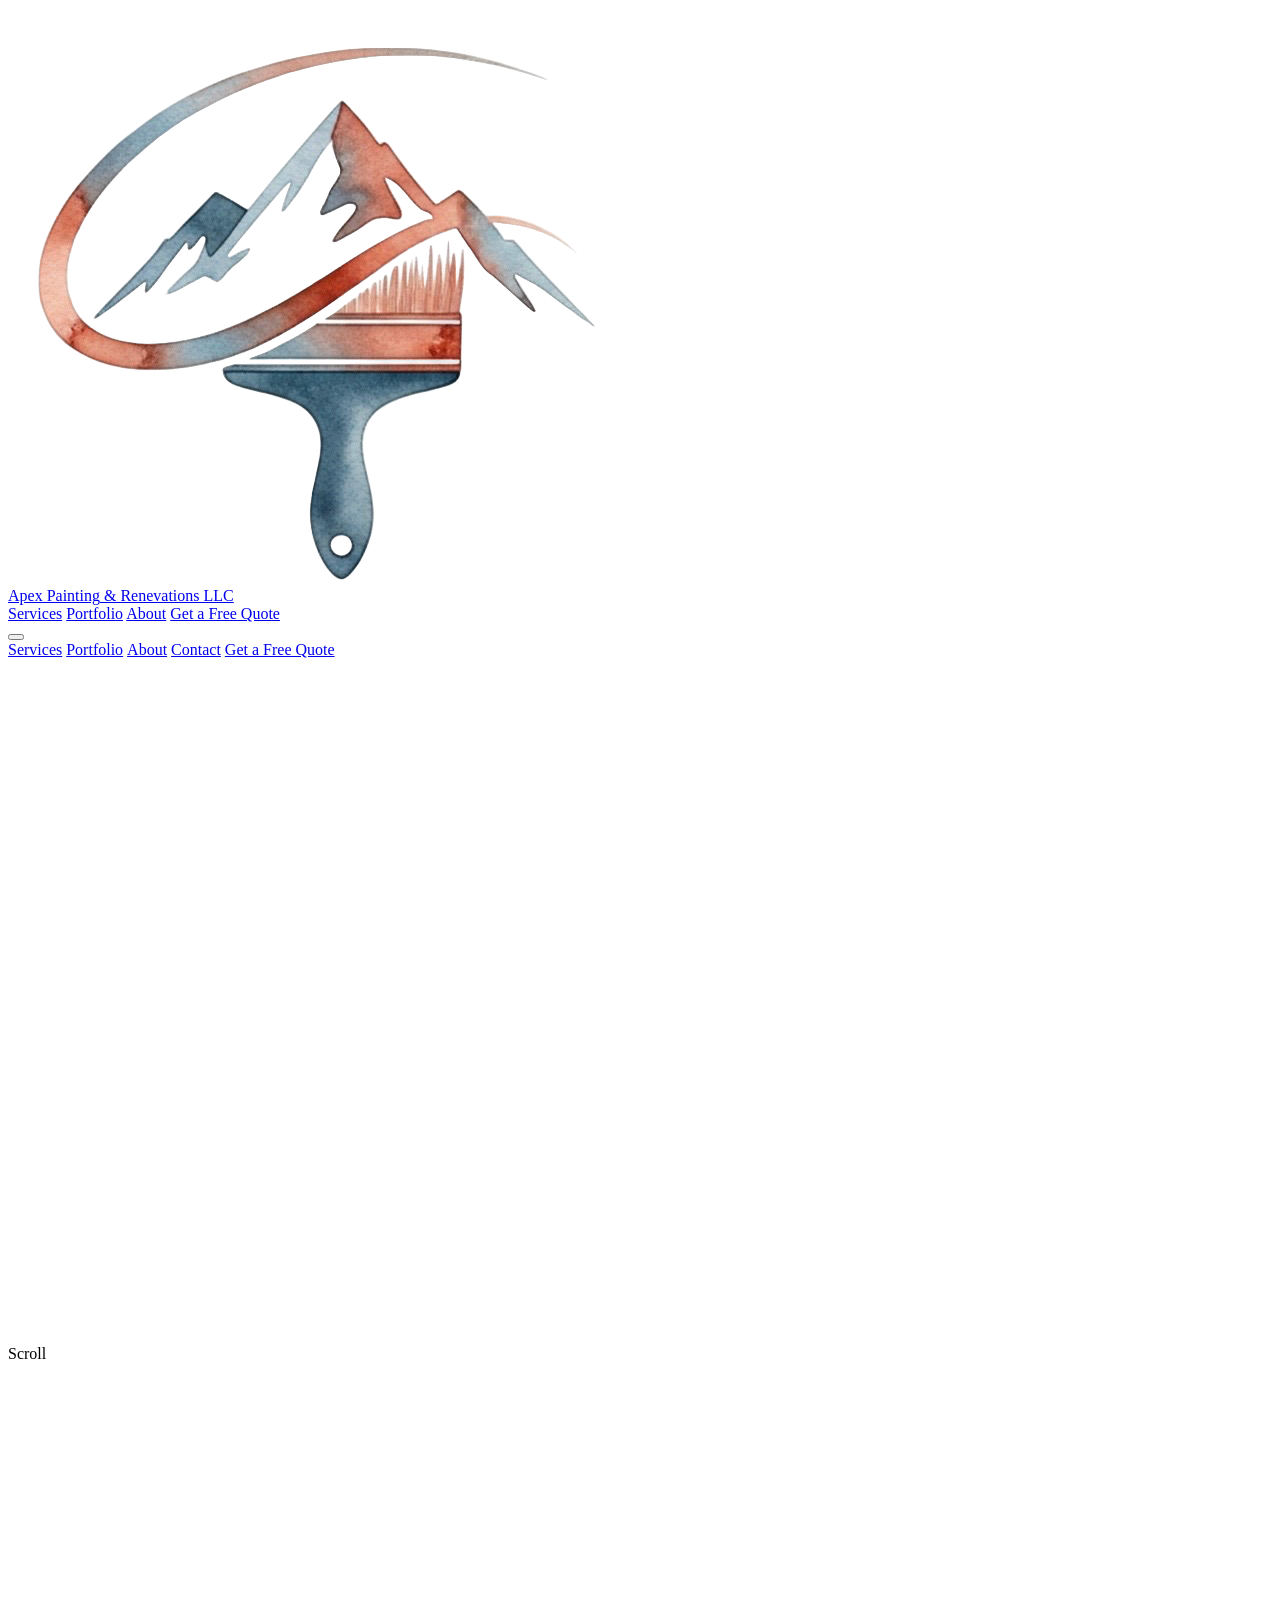
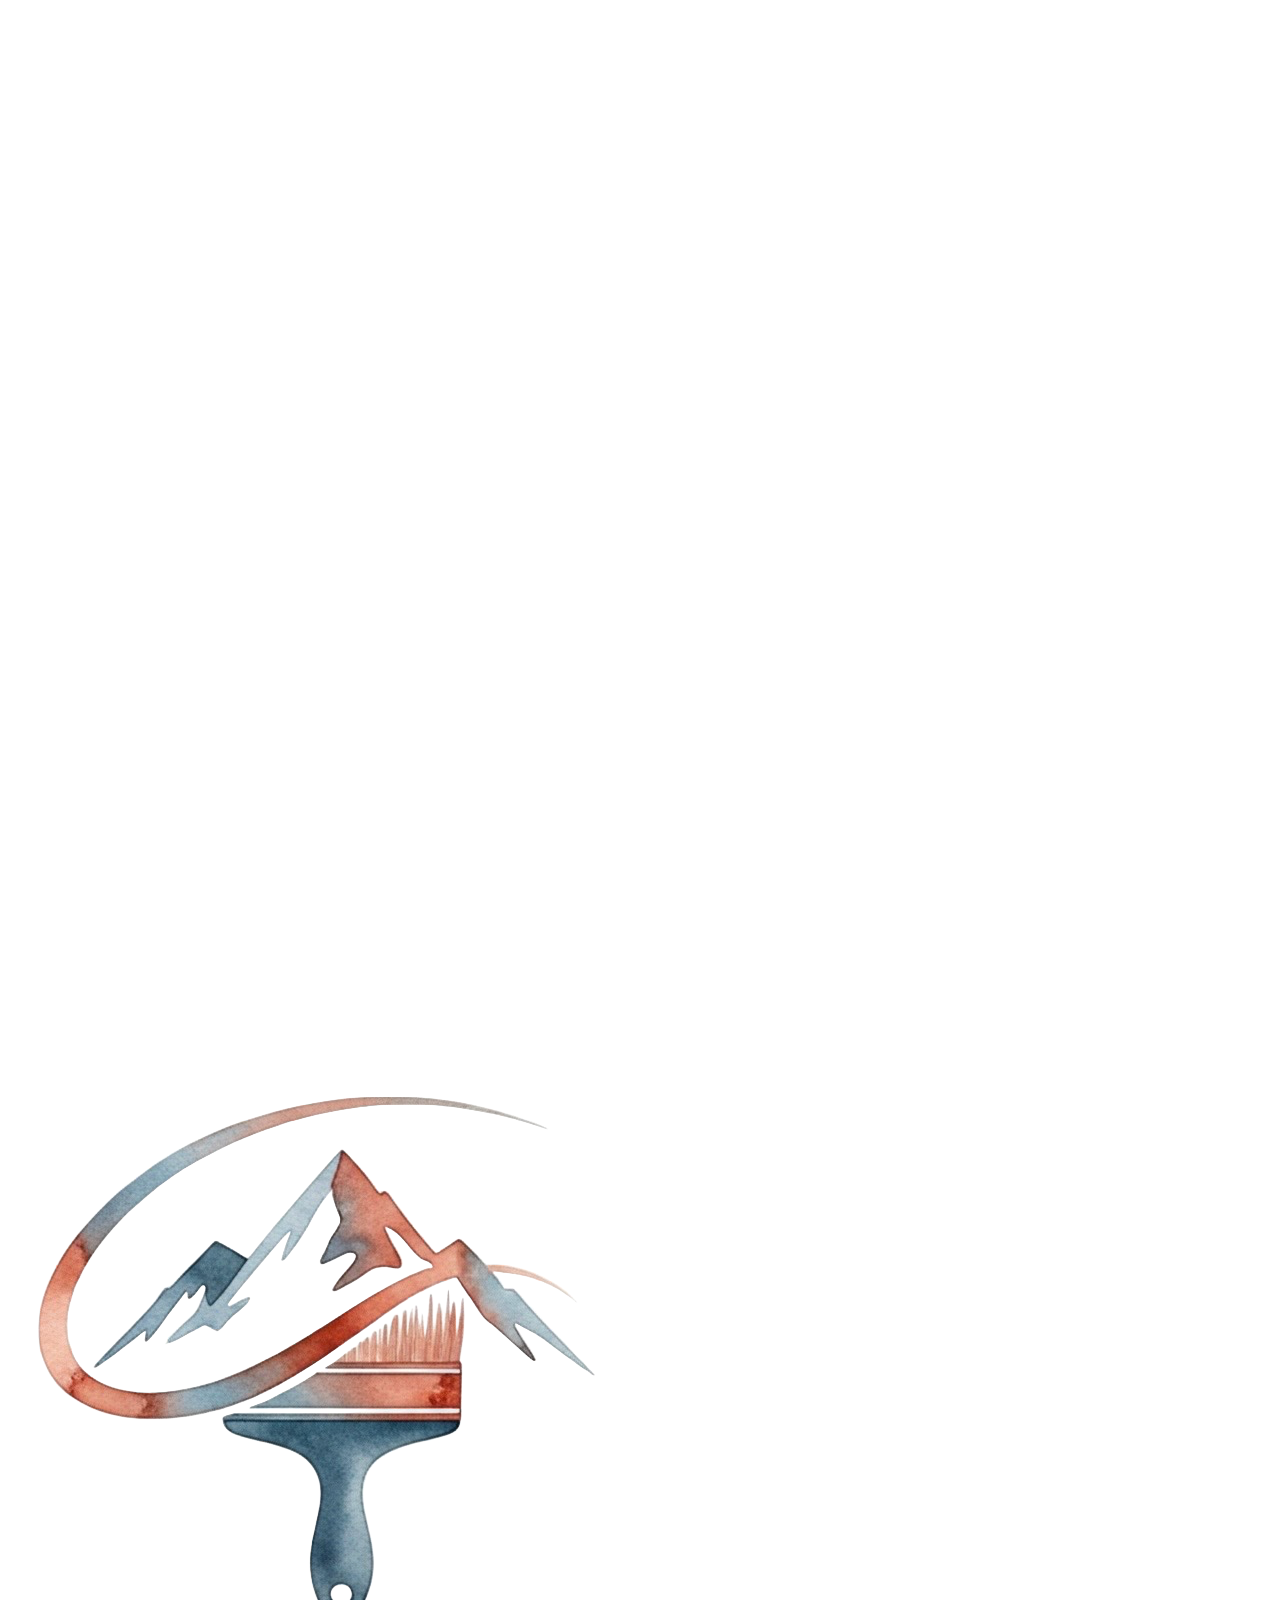
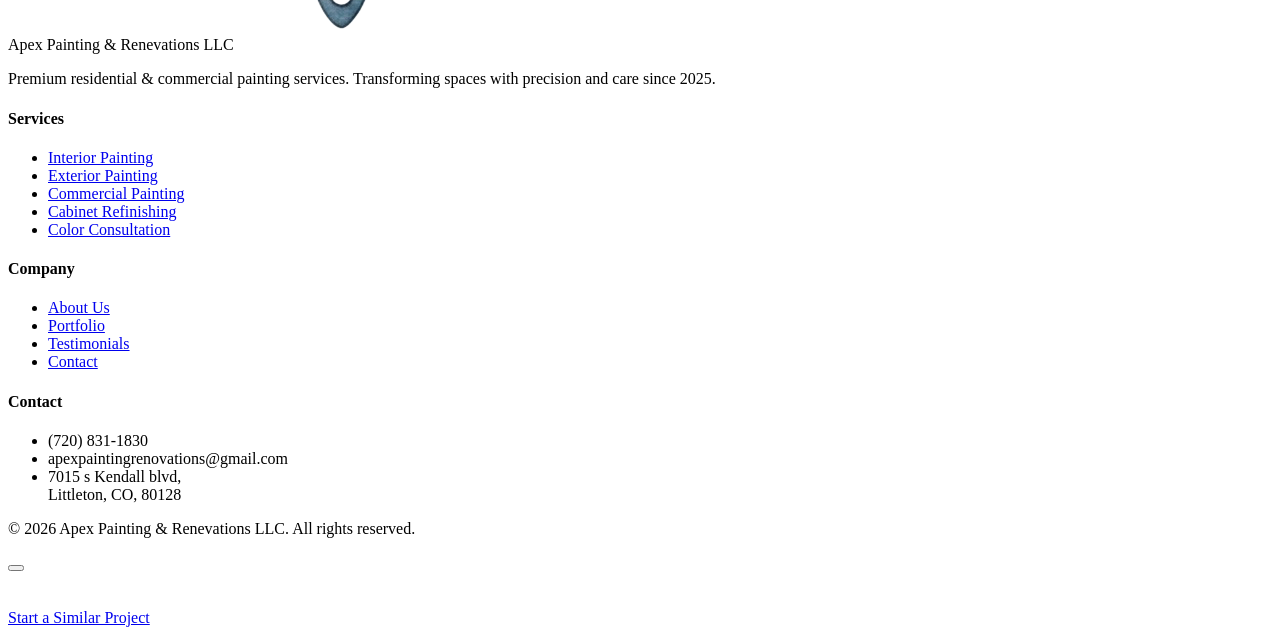
==== index.html @ a0d9814d "ok" ====
<!DOCTYPE html>
<html lang="en" class="scroll-smooth">
<head>
  <meta charset="UTF-8">
  <meta name="viewport" content="width=device-width, initial-scale=1.0">
  <title>Apex Painting & Renevations LLC | Residential & Commercial Painting</title>
  <script src="https://cdn.tailwindcss.com"></script>
  <link rel="preconnect" href="https://fonts.googleapis.com">
  <link rel="preconnect" href="https://fonts.gstatic.com" crossorigin>
  <script src="https://cdn.jsdelivr.net/npm/@supabase/supabase-js@2"></script>
  <link href="https://fonts.googleapis.com/css2?family=DM+Sans:ital,opsz,wght@0,9..40,300;0,9..40,400;0,9..40,500;0,9..40,600;0,9..40,700;1,9..40,400&family=Playfair+Display:wght@400;500;600;700&display=swap" rel="stylesheet">
  <script>
    tailwind.config = {
      theme: {
        extend: {
          colors: {
            cream: '#FAF7F2',
            warmwhite: '#F5F0E8',
            sand: '#E8DFD0',
            gold: '#C5985E',
            golddark: '#A67C42',
            goldlight: '#D4B07A',
            charcoal: '#2C2824',
            warmgray: '#6B6560',
            lightgray: '#9E9890',
            earth: '#8B7355',
            terracotta: '#B8765A',
          },
          fontFamily: {
            heading: ['Playfair Display', 'Georgia', 'serif'],
            body: ['DM Sans', 'system-ui', 'sans-serif'],
          }
        }
      }
    }
  </script>
  <link rel="stylesheet" href="style.css">
</head>
<body class="font-body bg-cream text-charcoal antialiased">

  <!-- Navigation -->
  <nav id="navbar" class="fixed top-0 left-0 right-0 z-50 transition-all duration-500">
    <div class="max-w-7xl mx-auto px-4 sm:px-6 lg:px-8">
      <div class="flex items-center justify-between h-16 sm:h-20">
        <a href="index.html" class="flex items-center gap-2 group">
          <div class="w-12 h-12 sm:w-16 sm:h-16 rounded-full flex items-center justify-center transition-transform group-hover:scale-110">
            <img src="/pics/logo.png" alt="Apex Painting Logo" class="w-full h-full object-contain scale-110">
          </div>
          <div>
            <span class="font-heading text-lg sm:text-xl font-semibold text-charcoal nav-logo-text">Apex Painting</span>
            <span class="hidden sm:inline font-heading text-lg sm:text-xl font-light text-warmgray"> & Renevations LLC</span>
          </div>
        </a>

        <!-- Desktop Nav -->
        <div class="hidden md:flex items-center gap-8">
          <a href="#services" class="nav-link text-warmgray hover:text-gold transition-colors text-sm font-medium tracking-wide uppercase">Services</a>
          <a href="portfolio.html" class="nav-link text-warmgray hover:text-gold transition-colors text-sm font-medium tracking-wide uppercase">Portfolio</a>
          <a href="about.html" class="nav-link text-warmgray hover:text-gold transition-colors text-sm font-medium tracking-wide uppercase">About</a>
          <a href="#contact" class="bg-gold hover:bg-golddark text-white px-6 py-2.5 rounded-full text-sm font-semibold transition-all duration-300 hover:shadow-lg hover:shadow-gold/30 btn-shine">Get a Free Quote</a>
        </div>

        <!-- Mobile Menu Button -->
        <button id="mobile-menu-btn" class="md:hidden flex flex-col gap-1.5 p-2 group" aria-label="Menu">
          <span class="hamburger-line block w-6 h-0.5 bg-charcoal transition-all duration-300 origin-center"></span>
          <span class="hamburger-line block w-6 h-0.5 bg-charcoal transition-all duration-300 origin-center"></span>
          <span class="hamburger-line block w-4 h-0.5 bg-charcoal transition-all duration-300 origin-center group-hover:w-6"></span>
        </button>
      </div>
    </div>

    <!-- Mobile Menu -->
    <div id="mobile-menu" class="md:hidden fixed inset-0 bg-cream/98 backdrop-blur-md z-40 flex flex-col items-center justify-center gap-8 opacity-0 pointer-events-none transition-all duration-500">
      <a href="#services" class="mobile-nav-link text-2xl font-heading text-charcoal hover:text-gold transition-colors">Services</a>
      <a href="portfolio.html" class="mobile-nav-link text-2xl font-heading text-charcoal hover:text-gold transition-colors">Portfolio</a>
      <a href="about.html" class="mobile-nav-link text-2xl font-heading text-charcoal hover:text-gold transition-colors">About</a>
      <a href="#contact" class="mobile-nav-link text-2xl font-heading text-charcoal hover:text-gold transition-colors">Contact</a>
      <a href="#contact" class="mt-4 bg-gold hover:bg-golddark text-white px-8 py-3 rounded-full font-semibold transition-all duration-300 btn-shine">Get a Free Quote</a>
    </div>
  </nav>

  <!-- Hero Section -->
  <section id="hero" class="relative min-h-screen flex items-center overflow-hidden">
    <div class="absolute inset-0 bg-gradient-to-br from-cream via-warmwhite to-sand"></div>
    <div class="absolute top-20 right-0 w-96 h-96 bg-gold/10 rounded-full blur-3xl"></div>
    <div class="absolute bottom-20 left-0 w-72 h-72 bg-terracotta/5 rounded-full blur-3xl"></div>

    <div class="relative z-10 max-w-7xl mx-auto px-4 sm:px-6 lg:px-8 py-32 sm:py-40">
      <div class="grid lg:grid-cols-2 gap-12 lg:gap-16 items-center">
        <div class="order-1 lg:order-1">
          <div class="inline-flex items-center gap-2 bg-gold/10 text-gold px-4 py-2 rounded-full text-sm font-medium mb-6 fade-up">
            <i data-lucide="award" class="w-4 h-4"></i>
            Founded In 2025
          </div>
          <h1 class="font-heading text-4xl sm:text-5xl lg:text-6xl xl:text-7xl font-bold leading-tight mb-6 fade-up" style="transition-delay: 0.1s">
            Transform Your Space with
            <span class="text-gold italic">Precision</span> & Care
          </h1>
          <p class="text-warmgray text-lg sm:text-xl leading-relaxed mb-8 max-w-lg fade-up" style="transition-delay: 0.2s">
            Premium residential & commercial painting that elevates every surface. Flawless results, zero hassle guaranteed.
          </p>
          <div class="flex flex-col sm:flex-row gap-4 fade-up" style="transition-delay: 0.3s">
            <a href="#contact" class="bg-gold hover:bg-golddark text-white px-8 py-4 rounded-full text-lg font-semibold transition-all duration-300 hover:shadow-xl hover:shadow-gold/30 text-center btn-shine">
              Schedule Free Estimate
            </a>
            <a href="portfolio.html" class="border-2 border-charcoal/20 hover:border-gold text-charcoal hover:text-gold px-8 py-4 rounded-full text-lg font-medium transition-all duration-300 text-center">
              View Our Work
            </a>
          </div>

          <!-- Trust Badges -->
          <div class="flex flex-wrap gap-6 sm:gap-8 mt-10 pt-8 border-t border-charcoal/10 fade-up" style="transition-delay: 0.4s">
            <div class="text-center">
              <div class="text-2xl font-heading font-bold text-charcoal">500+</div>
              <div class="text-xs text-lightgray uppercase tracking-wider">Projects Done</div>
            </div>
            <div class="text-center">
              <div class="text-2xl font-heading font-bold text-charcoal">4.9★</div>
              <div class="text-xs text-lightgray uppercase tracking-wider">Avg. Rating</div>
            </div>
            <div class="text-center">
              <div class="text-2xl font-heading font-bold text-charcoal">10+</div>
              <div class="text-xs text-lightgray uppercase tracking-wider">Years Exp.</div>
            </div>
          </div>
        </div>

        <div class="order-2 lg:order-2 relative fade-up" style="transition-delay: 0.2s">
          <div class="relative rounded-3xl overflow-hidden shadow-2xl shadow-charcoal/10">
            <img src="/pics/elegant-family-home-light-green-600nw-2550442005.jpg.webp" alt="Beautifully painted living room" class="w-full h-64 sm:h-80 lg:h-[500px] object-cover">
            <div class="absolute inset-0 bg-gradient-to-t from-charcoal/30 to-transparent"></div>
          </div>
          <div class="absolute -bottom-4 -left-4 sm:-bottom-6 sm:-left-6 bg-white rounded-2xl shadow-xl p-4 sm:p-5 floating-card">
            <div class="flex items-center gap-3">
              <div class="w-10 h-10 sm:w-12 sm:h-12 bg-green-100 rounded-full flex items-center justify-center">
                <i data-lucide="check-circle-2" class="w-5 h-5 sm:w-6 sm:h-6 text-green-600"></i>
              </div>
              <div>
                <div class="font-semibold text-charcoal text-sm sm:text-base">Featured Project</div>
                <div class="text-xs sm:text-sm text-lightgray">Satisfaction Guarantee</div>
              </div>
            </div>
          </div>
        </div>
      </div>
    </div>

    <!-- Scroll Indicator -->
    <div class="absolute bottom-8 left-1/2 -translate-x-1/2 hidden sm:flex flex-col items-center gap-2 text-lightgray animate-bounce">
      <span class="text-xs uppercase tracking-widest">Scroll</span>
      <i data-lucide="chevron-down" class="w-4 h-4"></i>
    </div>
  </section>

  <!-- Services Section -->
  <section id="services" class="py-20 sm:py-28 bg-white">
    <div class="max-w-7xl mx-auto px-4 sm:px-6 lg:px-8">
      <div class="text-center max-w-2xl mx-auto mb-16 sm:mb-20">
        <div class="inline-flex items-center gap-2 bg-gold/10 text-gold px-4 py-2 rounded-full text-sm font-medium mb-4 fade-up">
          <i data-lucide="paintbrush" class="w-4 h-4"></i>
          Our Services
        </div>
        <h2 class="font-heading text-3xl sm:text-4xl lg:text-5xl font-bold mb-4 fade-up">Painting Solutions for <span class="text-gold italic">Every</span> Space</h2>
        <p class="text-warmgray text-lg fade-up">From single rooms to entire commercial buildings, we deliver flawless, lasting results every time.</p>
      </div>

      <div class="grid sm:grid-cols-2 lg:grid-cols-3 gap-6 sm:gap-8">
        <!-- Service Card 1 -->
        <div class="group bg-cream hover:bg-gold hover:text-white rounded-2xl p-6 sm:p-8 transition-all duration-500 hover:shadow-xl hover:shadow-gold/20 service-card fade-up">
          <div class="w-14 h-14 bg-gold/15 group-hover:bg-white/20 rounded-xl flex items-center justify-center mb-5 transition-colors duration-500">
            <i data-lucide="home" class="w-7 h-7 text-gold group-hover:text-white transition-colors duration-500"></i>
          </div>
          <h3 class="font-heading text-xl font-semibold mb-3">Interior Painting</h3>
          <p class="text-warmgray group-hover:text-white/80 text-sm leading-relaxed mb-4 transition-colors duration-500">Transform your living spaces with premium interior painting. Clean lines, smooth finishes, and colors that inspire.</p>
          <div class="flex items-center gap-2 text-gold group-hover:text-white font-medium text-sm transition-colors duration-500">
            Learn More <i data-lucide="arrow-right" class="w-4 h-4 group-hover:translate-x-1 transition-transform"></i>
          </div>
        </div>

        <!-- Service Card 2 -->
        <div class="group bg-cream hover:bg-gold hover:text-white rounded-2xl p-6 sm:p-8 transition-all duration-500 hover:shadow-xl hover:shadow-gold/20 service-card fade-up" style="transition-delay: 0.1s">
          <div class="w-14 h-14 bg-gold/15 group-hover:bg-white/20 rounded-xl flex items-center justify-center mb-5 transition-colors duration-500">
            <i data-lucide="sun" class="w-7 h-7 text-gold group-hover:text-white transition-colors duration-500"></i>
          </div>
          <h3 class="font-heading text-xl font-semibold mb-3">Exterior Painting</h3>
          <p class="text-warmgray group-hover:text-white/80 text-sm leading-relaxed mb-4 transition-colors duration-500">Weather-resistant exterior finishes that protect and beautify your property for years to come.</p>
          <div class="flex items-center gap-2 text-gold group-hover:text-white font-medium text-sm transition-colors duration-500">
            Learn More <i data-lucide="arrow-right" class="w-4 h-4 group-hover:translate-x-1 transition-transform"></i>
          </div>
        </div>

        <!-- Service Card 3 -->
        <div class="group bg-cream hover:bg-gold hover:text-white rounded-2xl p-6 sm:p-8 transition-all duration-500 hover:shadow-xl hover:shadow-gold/20 service-card fade-up" style="transition-delay: 0.2s">
          <div class="w-14 h-14 bg-gold/15 group-hover:bg-white/20 rounded-xl flex items-center justify-center mb-5 transition-colors duration-500">
            <i data-lucide="building-2" class="w-7 h-7 text-gold group-hover:text-white transition-colors duration-500"></i>
          </div>
          <h3 class="font-heading text-xl font-semibold mb-3">Commercial Painting</h3>
          <p class="text-warmgray group-hover:text-white/80 text-sm leading-relaxed mb-4 transition-colors duration-500">Minimize downtime with our efficient commercial painting services. Flexible scheduling for businesses.</p>
          <div class="flex items-center gap-2 text-gold group-hover:text-white font-medium text-sm transition-colors duration-500">
            Learn More <i data-lucide="arrow-right" class="w-4 h-4 group-hover:translate-x-1 transition-transform"></i>
          </div>
        </div>

        <!-- Service Card 4 -->
        <div class="group bg-cream hover:bg-gold hover:text-white rounded-2xl p-6 sm:p-8 transition-all duration-500 hover:shadow-xl hover:shadow-gold/20 service-card fade-up">
          <div class="w-14 h-14 bg-gold/15 group-hover:bg-white/20 rounded-xl flex items-center justify-center mb-5 transition-colors duration-500">
            <i data-lucide="palette" class="w-7 h-7 text-gold group-hover:text-white transition-colors duration-500"></i>
          </div>
          <h3 class="font-heading text-xl font-semibold mb-3">Color Consultation</h3>
          <p class="text-warmgray group-hover:text-white/80 text-sm leading-relaxed mb-4 transition-colors duration-500">Not sure about colors? Our expert consultants help you find the perfect palette for your space.</p>
          <div class="flex items-center gap-2 text-gold group-hover:text-white font-medium text-sm transition-colors duration-500">
            Learn More <i data-lucide="arrow-right" class="w-4 h-4 group-hover:translate-x-1 transition-transform"></i>
          </div>
        </div>

        <!-- Service Card 5 -->
        <div class="group bg-cream hover:bg-gold hover:text-white rounded-2xl p-6 sm:p-8 transition-all duration-500 hover:shadow-xl hover:shadow-gold/20 service-card fade-up" style="transition-delay: 0.1s">
          <div class="w-14 h-14 bg-gold/15 group-hover:bg-white/20 rounded-xl flex items-center justify-center mb-5 transition-colors duration-500">
            <i data-lucide="layers" class="w-7 h-7 text-gold group-hover:text-white transition-colors duration-500"></i>
          </div>
          <h3 class="font-heading text-xl font-semibold mb-3">Cabinet Refinishing</h3>
          <p class="text-warmgray group-hover:text-white/80 text-sm leading-relaxed mb-4 transition-colors duration-500">Give your kitchen a fresh new look without the cost of replacement. Professional cabinet painting & refinishing.</p>
          <div class="flex items-center gap-2 text-gold group-hover:text-white font-medium text-sm transition-colors duration-500">
            Learn More <i data-lucide="arrow-right" class="w-4 h-4 group-hover:translate-x-1 transition-transform"></i>
          </div>
        </div>

        <!-- Service Card 6 -->
        <div class="group bg-cream hover:bg-gold hover:text-white rounded-2xl p-6 sm:p-8 transition-all duration-500 hover:shadow-xl hover:shadow-gold/20 service-card fade-up" style="transition-delay: 0.2s">
          <div class="w-14 h-14 bg-gold/15 group-hover:bg-white/20 rounded-xl flex items-center justify-center mb-5 transition-colors duration-500">
            <i data-lucide="wallpaper" class="w-7 h-7 text-gold group-hover:text-white transition-colors duration-500"></i>
          </div>
          <h3 class="font-heading text-xl font-semibold mb-3">Drywall & Texture</h3>
          <p class="text-warmgray group-hover:text-white/80 text-sm leading-relaxed mb-4 transition-colors duration-500">Expert wallpaper installation and removal, plus decorative textures that add character and depth.</p>
          <div class="flex items-center gap-2 text-gold group-hover:text-white font-medium text-sm transition-colors duration-500">
            Learn More <i data-lucide="arrow-right" class="w-4 h-4 group-hover:translate-x-1 transition-transform"></i>
          </div>
        </div>
      </div>
    </div>
  </section>

  <!-- Portfolio Preview -->
  <section id="portfolio-preview" class="py-20 sm:py-28 bg-cream">
    <div class="max-w-7xl mx-auto px-4 sm:px-6 lg:px-8">
      <div class="flex flex-col sm:flex-row sm:items-end sm:justify-between mb-12 sm:mb-16 gap-4">
        <div class="fade-up">
          <div class="inline-flex items-center gap-2 bg-gold/10 text-gold px-4 py-2 rounded-full text-sm font-medium mb-4">
            <i data-lucide="image" class="w-4 h-4"></i>
            Recent Projects
          </div>
          <h2 class="font-heading text-3xl sm:text-4xl lg:text-5xl font-bold">Our Latest <span class="text-gold italic">Work</span></h2>
        </div>
        <a href="portfolio.html" class="inline-flex items-center gap-2 text-gold font-semibold hover:gap-3 transition-all duration-300 fade-up">
          View All Projects <i data-lucide="arrow-right" class="w-5 h-5"></i>
        </a>
      </div>

      <div class="grid sm:grid-cols-2 lg:grid-cols-3 gap-4 sm:gap-6">
        <div class="group relative rounded-2xl overflow-hidden cursor-pointer portfolio-item fade-up" data-project="0">
          <img src="http://static.photos/minimal/640x360/10" alt="Modern living room painting" class="w-full h-56 sm:h-64 lg:h-72 object-cover group-hover:scale-110 transition-transform duration-700">
          <div class="absolute inset-0 bg-gradient-to-t from-charcoal/80 via-charcoal/20 to-transparent opacity-0 group-hover:opacity-100 transition-opacity duration-500 flex items-end p-6">
            <div>
              <span class="text-gold text-xs uppercase tracking-wider font-medium">Residential Interior</span>
              <h3 class="text-white font-heading text-lg font-semibold mt-1">Modern Living Room Refresh</h3>
            </div>
          </div>
        </div>

        <div class="group relative rounded-2xl overflow-hidden cursor-pointer portfolio-item fade-up" style="transition-delay: 0.1s" data-project="1">
          <img src="http://static.photos/education/640x360/25" alt="Office painting" class="w-full h-56 sm:h-64 lg:h-72 object-cover group-hover:scale-110 transition-transform duration-700">
          <div class="absolute inset-0 bg-gradient-to-t from-charcoal/80 via-charcoal/20 to-transparent opacity-0 group-hover:opacity-100 transition-opacity duration-500 flex items-end p-6">
            <div>
              <span class="text-gold text-xs uppercase tracking-wider font-medium">Commercial</span>
              <h3 class="text-white font-heading text-lg font-semibold mt-1">Corporate Office Renovation</h3>
            </div>
          </div>
        </div>

        <div class="group relative rounded-2xl overflow-hidden cursor-pointer portfolio-item fade-up" style="transition-delay: 0.2s" data-project="2">
          <img src="http://static.photos/white/640x360/55" alt="Kitchen cabinet refinishing" class="w-full h-56 sm:h-64 lg:h-72 object-cover group-hover:scale-110 transition-transform duration-700">
          <div class="absolute inset-0 bg-gradient-to-t from-charcoal/80 via-charcoal/20 to-transparent opacity-0 group-hover:opacity-100 transition-opacity duration-500 flex items-end p-6">
            <div>
              <span class="text-gold text-xs uppercase tracking-wider font-medium">Cabinet Refinishing</span>
              <h3 class="text-white font-heading text-lg font-semibold mt-1">Kitchen Cabinet Makeover</h3>
            </div>
          </div>
        </div>

        <div class="group relative rounded-2xl overflow-hidden cursor-pointer portfolio-item fade-up" data-project="3">
          <img src="http://static.photos/blue/640x360/80" alt="Exterior house painting" class="w-full h-56 sm:h-64 lg:h-72 object-cover group-hover:scale-110 transition-transform duration-700">
          <div class="absolute inset-0 bg-gradient-to-t from-charcoal/80 via-charcoal/20 to-transparent opacity-0 group-hover:opacity-100 transition-opacity duration-500 flex items-end p-6">
            <div>
              <span class="text-gold text-xs uppercase tracking-wider font-medium">Residential Exterior</span>
              <h3 class="text-white font-heading text-lg font-semibold mt-1">Complete Exterior Makeover</h3>
            </div>
          </div>
        </div>

        <div class="group relative rounded-2xl overflow-hidden cursor-pointer portfolio-item fade-up" style="transition-delay: 0.1s" data-project="4">
          <img src="http://static.photos/restaurant/640x360/33" alt="Restaurant painting" class="w-full h-56 sm:h-64 lg:h-72 object-cover group-hover:scale-110 transition-transform duration-700">
          <div class="absolute inset-0 bg-gradient-to-t from-charcoal/80 via-charcoal/20 to-transparent opacity-0 group-hover:opacity-100 transition-opacity duration-500 flex items-end p-6">
            <div>
              <span class="text-gold text-xs uppercase tracking-wider font-medium">Commercial</span>
              <h3 class="text-white font-heading text-lg font-semibold mt-1">Upscale Restaurant Refresh</h3>
            </div>
          </div>
        </div>

        <div class="group relative rounded-2xl overflow-hidden cursor-pointer portfolio-item fade-up" style="transition-delay: 0.2s" data-project="5">
          <img src="http://static.photos/estate/640x360/15" alt="Luxury bedroom painting" class="w-full h-56 sm:h-64 lg:h-72 object-cover group-hover:scale-110 transition-transform duration-700">
          <div class="absolute inset-0 bg-gradient-to-t from-charcoal/80 via-charcoal/20 to-transparent opacity-0 group-hover:opacity-100 transition-opacity duration-500 flex items-end p-6">
            <div>
              <span class="text-gold text-xs uppercase tracking-wider font-medium">Residential Interior</span>
              <h3 class="text-white font-heading text-lg font-semibold mt-1">Luxury Master Bedroom</h3>
            </div>
          </div>
        </div>
      </div>

      <div class="text-center mt-10 fade-up">
        <a href="portfolio.html" class="inline-flex items-center gap-2 bg-charcoal hover:bg-golddark text-white px-8 py-4 rounded-full font-semibold transition-all duration-300 hover:shadow-lg">
          See Full Portfolio <i data-lucide="arrow-right" class="w-5 h-5"></i>
        </a>
      </div>
    </div>
  </section>

  <!-- Testimonials -->
  <section id="testimonials" class="py-20 sm:py-28 bg-charcoal text-white overflow-hidden">
    <div class="max-w-7xl mx-auto px-4 sm:px-6 lg:px-8">
      <div class="text-center max-w-2xl mx-auto mb-16">
        <div class="inline-flex items-center gap-2 bg-gold/20 text-goldlight px-4 py-2 rounded-full text-sm font-medium mb-4 fade-up">
          <i data-lucide="star" class="w-4 h-4"></i>
          Testimonials
        </div>
        <h2 class="font-heading text-3xl sm:text-4xl lg:text-5xl font-bold mb-4 fade-up">What Our Clients <span class="text-gold italic">Say</span></h2>
      </div>

      <div class="grid md:grid-cols-3 gap-6 sm:gap-8">
        <div class="bg-white/5 backdrop-blur-sm border border-white/10 rounded-2xl p-6 sm:p-8 fade-up">
          <div class="flex gap-1 mb-4">
            <i data-lucide="star" class="w-5 h-5 text-gold fill-gold"></i>
            <i data-lucide="star" class="w-5 h-5 text-gold fill-gold"></i>
            <i data-lucide="star" class="w-5 h-5 text-gold fill-gold"></i>
            <i data-lucide="star" class="w-5 h-5 text-gold fill-gold"></i>
            <i data-lucide="star" class="w-5 h-5 text-gold fill-gold"></i>
          </div>
          <p class="text-white/80 leading-relaxed mb-6">"They transformed our entire home in just one week. The attention to detail was remarkable—no drips, no mess, just beautiful walls. We couldn't be happier!"</p>
          <div class="flex items-center gap-3">
            <div class="w-12 h-12 bg-gold/20 rounded-full flex items-center justify-center">
              <span class="font-heading font-semibold text-gold">SM</span>
            </div>
            <div>
              <div class="font-semibold">Sarah Mitchell</div>
              <div class="text-sm text-white/50">Homeowner, Oak Park</div>
            </div>
          </div>
        </div>

        <div class="bg-white/5 backdrop-blur-sm border border-white/10 rounded-2xl p-6 sm:p-8 fade-up" style="transition-delay: 0.1s">
          <div class="flex gap-1 mb-4">
            <i data-lucide="star" class="w-5 h-5 text-gold fill-gold"></i>
            <i data-lucide="star" class="w-5 h-5 text-gold fill-gold"></i>
            <i data-lucide="star" class="w-5 h-5 text-gold fill-gold"></i>
            <i data-lucide="star" class="w-5 h-5 text-gold fill-gold"></i>
            <i data-lucide="star" class="w-5 h-5 text-gold fill-gold"></i>
          </div>
          <p class="text-white/80 leading-relaxed mb-6">"Professional, punctual, and the results exceeded our expectations. Our office space looks brand new. The team worked around our schedule perfectly."</p>
          <div class="flex items-center gap-3">
            <div class="w-12 h-12 bg-gold/20 rounded-full flex items-center justify-center">
              <span class="font-heading font-semibold text-gold">DR</span>
            </div>
            <div>
              <div class="font-semibold">David Reynolds</div>
              <div class="text-sm text-white/50">Business Owner, Downtown</div>
            </div>
          </div>
        </div>

        <div class="bg-white/5 backdrop-blur-sm border border-white/10 rounded-2xl p-6 sm:p-8 fade-up" style="transition-delay: 0.2s">
          <div class="flex gap-1 mb-4">
            <i data-lucide="star" class="w-5 h-5 text-gold fill-gold"></i>
            <i data-lucide="star" class="w-5 h-5 text-gold fill-gold"></i>
            <i data-lucide="star" class="w-5 h-5 text-gold fill-gold"></i>
            <i data-lucide="star" class="w-5 h-5 text-gold fill-gold"></i>
            <i data-lucide="star" class="w-5 h-5 text-gold fill-gold"></i>
          </div>
          <p class="text-white/80 leading-relaxed mb-6">"The color consultation alone was worth it. They helped us choose the perfect warm neutral for our living room. The final result is absolutely stunning."</p>
          <div class="flex items-center gap-3">
            <div class="w-12 h-12 bg-gold/20 rounded-full flex items-center justify-center">
              <span class="font-heading font-semibold text-gold">JC</span>
            </div>
            <div>
              <div class="font-semibold">Jennifer Chen</div>
              <div class="text-sm text-white/50">Homeowner, Riverside</div>
            </div>
          </div>
        </div>
      </div>
    </div>
  </section>

  <!-- About Preview -->
  <section id="about-preview" class="py-20 sm:py-28 bg-white">
    <div class="max-w-7xl mx-auto px-4 sm:px-6 lg:px-8">
      <div class="grid lg:grid-cols-2 gap-12 lg:gap-16 items-center">
        <div class="relative fade-up">
          <div class="rounded-2xl overflow-hidden shadow-xl">
            <img src="http://static.photos/craft/640x360/22" alt="Our painting team at work" class="w-full h-72 sm:h-96 object-cover">
          </div>
          <div class="absolute -bottom-4 -right-4 sm:-bottom-6 sm:-right-6 bg-gold text-white rounded-2xl p-5 sm:p-6 shadow-lg">
            <div class="font-heading text-3xl sm:text-4xl font-bold">15+</div>
            <div class="text-sm text-white/80">Years of Excellence</div>
          </div>
        </div>

        <div class="fade-up" style="transition-delay: 0.1s">
          <div class="inline-flex items-center gap-2 bg-gold/10 text-gold px-4 py-2 rounded-full text-sm font-medium mb-4">
            <i data-lucide="users" class="w-4 h-4"></i>
            About Us
          </div>
          <h2 class="font-heading text-3xl sm:text-4xl font-bold mb-6">Craftsmanship You Can <span class="text-gold italic">Trust</span></h2>
          <p class="text-warmgray leading-relaxed mb-4">Founded in 2025, Painting since 2008. Apex Painting & Renevations LLC has been transforming homes and businesses across the metro area. We're not just painters—we're craftspeople who take pride in every brush stroke.</p>
          <p class="text-warmgray leading-relaxed mb-8">Our team of 30+ skilled professionals brings expertise, reliability, and an unwavering commitment to quality on every project, big or small.</p>

          <div class="grid grid-cols-2 gap-4 sm:gap-6 mb-8">
            <div class="flex items-start gap-3">
              <div class="w-10 h-10 bg-gold/10 rounded-lg flex items-center justify-center flex-shrink-0">
                <i data-lucide="shield-check" class="w-5 h-5 text-gold"></i>
              </div>
              <div>
                <div class="font-semibold text-sm">Fully Insured</div>
                <div class="text-xs text-lightgray">$2M liability coverage</div>
              </div>
            </div>
            <div class="flex items-start gap-3">
              <div class="w-10 h-10 bg-gold/10 rounded-lg flex items-center justify-center flex-shrink-0">
                <i data-lucide="clock" class="w-5 h-5 text-gold"></i>
              </div>
              <div>
                <div class="font-semibold text-sm">On-Time</div>
                <div class="text-xs text-lightgray">97% completion rate</div>
              </div>
            </div>
            <div class="flex items-start gap-3">
              <div class="w-10 h-10 bg-gold/10 rounded-lg flex items-center justify-center flex-shrink-0">
                <i data-lucide="sparkles" class="w-5 h-5 text-gold"></i>
              </div>
              <div>
                <div class="font-semibold text-sm">Premium Paints</div>
                <div class="text-xs text-lightgray">Benjamin Moore, Sherwin-Williams</div>
              </div>
            </div>
            <div class="flex items-start gap-3">
              <div class="w-10 h-10 bg-gold/10 rounded-lg flex items-center justify-center flex-shrink-0">
                <i data-lucide="leaf" class="w-5 h-5 text-gold"></i>
              </div>
              <div>
                <div class="font-semibold text-sm">Eco-Friendly</div>
                <div class="text-xs text-lightgray">Low-VOC options</div>
              </div>
            </div>
          </div>

          <a href="about.html" class="inline-flex items-center gap-2 text-gold font-semibold hover:gap-3 transition-all duration-300">
            Learn More About Us <i data-lucide="arrow-right" class="w-5 h-5"></i>
          </a>
        </div>
      </div>
    </div>
  </section>

  <!-- CTA Banner -->
  <section class="py-16 sm:py-20 bg-gradient-to-r from-golddark to-gold relative overflow-hidden">
    <div class="absolute inset-0 opacity-10">
      <div class="absolute top-0 left-0 w-64 h-64 bg-white rounded-full -translate-x-1/2 -translate-y-1/2"></div>
      <div class="absolute bottom-0 right-0 w-96 h-96 bg-white rounded-full translate-x-1/3 translate-y-1/3"></div>
    </div>
    <div class="relative z-10 max-w-4xl mx-auto px-4 sm:px-6 text-center">
      <h2 class="font-heading text-3xl sm:text-4xl lg:text-5xl font-bold text-white mb-4 fade-up">Ready to Transform Your Space?</h2>
      <p class="text-white/80 text-lg mb-8 fade-up" style="transition-delay: 0.1s">Get a free, no-obligation quote in 24 hours. No pressure, just honest advice.</p>
      <a href="#contact" class="inline-block bg-white text-golddark hover:bg-cream px-8 py-4 rounded-full text-lg font-semibold transition-all duration-300 hover:shadow-xl btn-shine fade-up" style="transition-delay: 0.2s">
        Get Your Free Quote →
      </a>
    </div>
  </section>

  <!-- Contact Section -->
  <section id="contact" class="py-20 sm:py-28 bg-cream">
    <div class="max-w-7xl mx-auto px-4 sm:px-6 lg:px-8">
      <div class="grid lg:grid-cols-2 gap-12 lg:gap-16">
        <div class="fade-up">
          <div class="inline-flex items-center gap-2 bg-gold/10 text-gold px-4 py-2 rounded-full text-sm font-medium mb-4">
            <i data-lucide="mail" class="w-4 h-4"></i>
            Get In Touch
          </div>
          <h2 class="font-heading text-3xl sm:text-4xl font-bold mb-4">Let's Discuss Your <span class="text-gold italic">Project</span></h2>
          <p class="text-warmgray leading-relaxed mb-8">Whether you're planning a single room refresh or a complete property makeover, we're here to help. Fill out the form and we'll get back to you within 24 hours.</p>

          <div class="space-y-5">
            <div class="flex items-center gap-4">
              <div class="w-12 h-12 bg-gold/10 rounded-xl flex items-center justify-center flex-shrink-0">
                <i data-lucide="phone" class="w-5 h-5 text-gold"></i>
              </div>
              <div>
                <div class="font-semibold">Call Us</div>
                <div class="text-warmgray">(720) 831-1830</div>
              </div>
            </div>
            <div class="flex items-center gap-4">
              <div class="w-12 h-12 bg-gold/10 rounded-xl flex items-center justify-center flex-shrink-0">
                <i data-lucide="mail" class="w-5 h-5 text-gold"></i>
              </div>
              <div>
                <div class="font-semibold">Email Us</div>
                <div class="text-warmgray">apexpaintingrenovations@gmail.com</div>
              </div>
            </div>
            <div class="flex items-center gap-4">
              <div class="w-12 h-12 bg-gold/10 rounded-xl flex items-center justify-center flex-shrink-0">
                <i data-lucide="map-pin" class="w-5 h-5 text-gold"></i>
              </div>
              <div>
                <div class="font-semibold">Visit Us</div>
                <div class="text-warmgray">7015 s Kendall blvd, Littleton, CO, 80128</div>
              </div>
            </div>
          </div>
        </div>

        <div class="fade-up" style="transition-delay: 0.1s">
          <form id="contact-form" class="bg-white rounded-2xl p-6 sm:p-8 shadow-lg shadow-charcoal/5">
            <div class="space-y-5">
              <div>
                <label class="block text-sm font-semibold mb-2" for="name">Full Name *</label>
                <input type="text" id="name" name="name" required placeholder="John Smith"
                  class="w-full px-4 py-3 border border-charcoal/15 rounded-xl focus:border-gold focus:ring-2 focus:ring-gold/20 outline-none transition-all placeholder:text-lightgray/60">
              </div>
              <div class="grid sm:grid-cols-2 gap-5">
                <div>
                  <label class="block text-sm font-semibold mb-2" for="email">Email *</label>
                  <input type="email" id="email" name="email" required placeholder="john@email.com"
                    class="w-full px-4 py-3 border border-charcoal/15 rounded-xl focus:border-gold focus:ring-2 focus:ring-gold/20 outline-none transition-all placeholder:text-lightgray/60">
                </div>
                <div>
                  <label class="block text-sm font-semibold mb-2" for="phone">Phone</label>
                  <input type="tel" id="phone" name="phone" placeholder="(555) 123-4567"
                    class="w-full px-4 py-3 border border-charcoal/15 rounded-xl focus:border-gold focus:ring-2 focus:ring-gold/20 outline-none transition-all placeholder:text-lightgray/60">
                </div>
              </div>
              <div>
                <label class="block text-sm font-semibold mb-2" for="service">Service Needed *</label>
                <select id="service" name="service" required
                  class="w-full px-4 py-3 border border-charcoal/15 rounded-xl focus:border-gold focus:ring-2 focus:ring-gold/20 outline-none transition-all text-charcoal bg-white">
                  <option value="" disabled selected>Select a service...</option>
                  <option value="interior">Interior Painting</option>
                  <option value="exterior">Exterior Painting</option>
                  <option value="commercial">Commercial Painting</option>
                  <option value="cabinet">Cabinet Refinishing</option>
                  <option value="consultation">Color Consultation</option>
                  <option value="other">Other</option>
                </select>
              </div>
              <div>
                <label class="block text-sm font-semibold mb-2" for="message">Tell Us About Your Project *</label>
                <textarea id="message" name="message" required rows="4" placeholder="Describe your project, timeline, and any special requirements..."
                  class="w-full px-4 py-3 border border-charcoal/15 rounded-xl focus:border-gold focus:ring-2 focus:ring-gold/20 outline-none transition-all resize-none placeholder:text-lightgray/60"></textarea>
              </div>
              <button type="submit" class="w-full bg-gold hover:bg-golddark text-white py-4 rounded-xl font-semibold text-lg transition-all duration-300 hover:shadow-lg hover:shadow-gold/30 btn-shine">
                Send Message & Get Free Quote
              </button>
              <p class="text-xs text-lightgray text-center">We respond within 24 hours. No spam, ever.</p>
            </div>
          </form>

          <!-- Success Message -->
          <div id="form-success" class="hidden bg-green-50 border border-green-200 rounded-2xl p-8 text-center">
            <div class="w-16 h-16 bg-green-100 rounded-full flex items-center justify-center mx-auto mb-4">
              <i data-lucide="check-circle-2" class="w-8 h-8 text-green-600"></i>
            </div>
            <h3 class="font-heading text-2xl font-bold text-green-800 mb-2">Message Sent!</h3>
            <p class="text-green-700">Thank you! We'll get back to you within 24 hours with your free quote.</p>
          </div>
        </div>
      </div>
    </div>
  </section>

  <!-- Footer -->
  <footer class="bg-charcoal text-white/70 py-12 sm:py-16">
    <div class="max-w-7xl mx-auto px-4 sm:px-6 lg:px-8">
      <div class="grid sm:grid-cols-2 lg:grid-cols-4 gap-8 mb-10">
        <div class="sm:col-span-2 lg:col-span-1">
          <div class="flex items-center gap-2 mb-4">
            <div class="w-12 h-12 rounded-full flex items-center justify-center">
              <img src="/pics/logo.png" alt="Apex Painting Logo" class="w-full h-full object-contain">
            </div>
            <span class="font-heading text-lg font-semibold text-white">Apex Painting & Renevations LLC</span>
          </div>
          <p class="text-sm leading-relaxed">Premium residential & commercial painting services. Transforming spaces with precision and care since 2025.</p>
        </div>
        <div>
          <h4 class="font-semibold text-white mb-4 text-sm uppercase tracking-wider">Services</h4>
          <ul class="space-y-2 text-sm">
            <li><a href="#services" class="hover:text-gold transition-colors">Interior Painting</a></li>
            <li><a href="#services" class="hover:text-gold transition-colors">Exterior Painting</a></li>
            <li><a href="#services" class="hover:text-gold transition-colors">Commercial Painting</a></li>
            <li><a href="#services" class="hover:text-gold transition-colors">Cabinet Refinishing</a></li>
            <li><a href="#services" class="hover:text-gold transition-colors">Color Consultation</a></li>
          </ul>
        </div>
        <div>
          <h4 class="font-semibold text-white mb-4 text-sm uppercase tracking-wider">Company</h4>
          <ul class="space-y-2 text-sm">
            <li><a href="about.html" class="hover:text-gold transition-colors">About Us</a></li>
            <li><a href="portfolio.html" class="hover:text-gold transition-colors">Portfolio</a></li>
            <li><a href="#testimonials" class="hover:text-gold transition-colors">Testimonials</a></li>
            <li><a href="#contact" class="hover:text-gold transition-colors">Contact</a></li>
          </ul>
        </div>
        <div>
          <h4 class="font-semibold text-white mb-4 text-sm uppercase tracking-wider">Contact</h4>
          <ul class="space-y-2 text-sm">
            <li>(720) 831-1830</li>
            <li>apexpaintingrenovations@gmail.com</li>
            <li>7015 s Kendall blvd, <br> Littleton, CO, 80128</li>
          </ul>
          <div class="flex gap-3 mt-4">
            <a href="#" class="w-10 h-10 bg-white/10 hover:bg-gold rounded-lg flex items-center justify-center transition-colors" aria-label="Facebook">
              <i data-lucide="facebook" class="w-4 h-4"></i>
            </a>
            <a href="#" class="w-10 h-10 bg-white/10 hover:bg-gold rounded-lg flex items-center justify-center transition-colors" aria-label="Instagram">
              <i data-lucide="instagram" class="w-4 h-4"></i>
            </a>
            <a href="#" class="w-10 h-10 bg-white/10 hover:bg-gold rounded-lg flex items-center justify-center transition-colors" aria-label="LinkedIn">
              <i data-lucide="linkedin" class="w-4 h-4"></i>
            </a>
          </div>
        </div>
      </div>
      <div class="border-t border-white/10 pt-8 flex flex-col sm:flex-row justify-between items-center gap-4 text-xs">
        <p>&copy; 2026 Apex Painting & Renevations LLC. All rights reserved.</p>
        <div class="flex gap-4">
        </div>
      </div>
    </div>
  </footer>

  <!-- Lightbox Modal -->
  <div id="lightbox" class="fixed inset-0 z-[100] bg-charcoal/95 backdrop-blur-sm flex items-center justify-center p-4 opacity-0 pointer-events-none transition-all duration-300">
    <button id="lightbox-close" class="absolute top-4 right-4 sm:top-6 sm:right-6 w-10 h-10 bg-white/10 hover:bg-white/20 rounded-full flex items-center justify-center text-white transition-colors z-10">
      <i data-lucide="x" class="w-6 h-6"></i>
    </button>
    <div id="lightbox-content" class="bg-white rounded-2xl max-w-4xl w-full max-h-[90vh] overflow-y-auto shadow-2xl">
      <div class="grid md:grid-cols-2">
        <div class="relative">
          <img id="lightbox-image" src="" alt="" class="w-full h-64 sm:h-80 md:h-full object-cover md:rounded-l-2xl">
          <div id="lightbox-badge" class="absolute top-4 left-4 bg-gold text-white text-xs font-semibold px-3 py-1 rounded-full uppercase tracking-wider"></div>
        </div>
        <div class="p-6 sm:p-8">
          <div id="lightbox-category" class="text-gold text-xs uppercase tracking-wider font-semibold mb-2"></div>
          <h3 id="lightbox-title" class="font-heading text-2xl font-bold mb-3"></h3>
          <p id="lightbox-description" class="text-warmgray leading-relaxed mb-6"></p>
          <div id="lightbox-details" class="space-y-3 border-t border-charcoal/10 pt-6">
            <div class="flex items-center gap-3">
              <i data-lucide="map-pin" class="w-4 h-4 text-gold"></i>
              <span id="lightbox-location" class="text-sm"></span>
            </div>
            <div class="flex items-center gap-3">
              <i data-lucide="calendar" class="w-4 h-4 text-gold"></i>
              <span id="lightbox-date" class="text-sm"></span>
            </div>
            <div class="flex items-center gap-3">
              <i data-lucide="clock" class="w-4 h-4 text-gold"></i>
              <span id="lightbox-duration" class="text-sm"></span>
            </div>
          </div>
          <a href="#contact" id="lightbox-cta" class="mt-6 w-full bg-gold hover:bg-golddark text-white py-3 rounded-xl font-semibold transition-all duration-300 text-center block btn-shine">
            Start a Similar Project
          </a>
        </div>
      </div>
    </div>
  </div>

  <script src="https://unpkg.com/lucide@latest"></script>
  <script src="script.js"></script>

</body>
</html>
---- style.css ----
/* ============================================
   Apex Painting & Renevations LLC - Custom Styles
   ============================================ */

/* Smooth Scrolling */
html {
  scroll-behavior: smooth;
}

/* Selection Color */
::selection {
  background-color: #C5985E;
  color: white;
}

/* Scrollbar Styling */
::-webkit-scrollbar {
  width: 8px;
}
::-webkit-scrollbar-track {
  background: #FAF7F2;
}
::-webkit-scrollbar-thumb {
  background: #C5985E;
  border-radius: 4px;
}
::-webkit-scrollbar-thumb:hover {
  background: #A67C42;
}

/* Hide scrollbar for filter tabs */
.scrollbar-hide::-webkit-scrollbar {
  display: none;
}
.scrollbar-hide {
  -ms-overflow-style: none;
  scrollbar-width: none;
}

/* ============================================
   NAVIGATION STYLES
   ============================================ */
#navbar.scrolled {
  background-color: rgba(250, 247, 242, 0.95);
  backdrop-filter: blur(12px);
  box-shadow: 0 1px 20px rgba(44, 40, 36, 0.08);
}

#navbar.scrolled .nav-logo-text,
#navbar.scrolled .hamburger-line {
  color: #2C2824;
}

/* Mobile menu active state */
#mobile-menu.active {
  opacity: 1;
  pointer-events: all;
}

/* Hamburger animation */
.hamburger-active .hamburger-line:nth-child(1) {
  transform: rotate(45deg) translate(4px, 4px);
}
.hamburger-active .hamburger-line:nth-child(2) {
  opacity: 0;
}
.hamburger-active .hamburger-line:nth-child(3) {
  transform: rotate(-45deg) translate(4px, -4px);
  width: 1.5rem;
}

/* ============================================
   ANIMATION STYLES
   ============================================ */
.fade-up {
  opacity: 0;
  transform: translateY(30px);
  transition: opacity 0.7s ease-out, transform 0.7s ease-out;
}

.fade-up.visible {
  opacity: 1;
  transform: translateY(0);
}

/* Floating card animation */
.floating-card {
  animation: float 3s ease-in-out infinite;
}

@keyframes float {
  0%, 100% { transform: translateY(0); }
  50% { transform: translateY(-10px); }
}

/* Service card hover effect */
.service-card {
  position: relative;
  overflow: hidden;
}

.service-card::before {
  content: '';
  position: absolute;
  top: 0;
  left: 0;
  width: 100%;
  height: 100%;
  background: linear-gradient(135deg, rgba(197, 152, 94, 0.05), rgba(166, 124, 66, 0.05));
  opacity: 0;
  transition: opacity 0.5s;
}

.service-card:hover::before {
  opacity: 1;
}

/* Button shine effect */
.btn-shine {
  position: relative;
  overflow: hidden;
}

.btn-shine::after {
  content: '';
  position: absolute;
  top: -50%;
  left: -50%;
  width: 200%;
  height: 200%;
  background: linear-gradient(
    to right,
    transparent 0%,
    rgba(255, 255, 255, 0.15) 50%,
    transparent 100%
  );
  transform: rotate(45deg) translateX(-100%);
  transition: transform 0.6s;
}

.btn-shine:hover::after {
  transform: rotate(45deg) translateX(100%);
}

/* ============================================
   PORTFOLIO GRID STYLES
   ============================================ */
.portfolio-card {
  opacity: 0;
  transform: translateY(20px);
  transition: opacity 0.5s ease-out, transform 0.5s ease-out;
}

.portfolio-card.visible {
  opacity: 1;
  transform: translateY(0);
}

.portfolio-card.hiding {
  opacity: 0;
  transform: scale(0.95);
  pointer-events: none;
}

/* Filter tab styles */
.filter-tab {
  background-color: transparent;
  color: #6B6560;
  border: 1.5px solid #E8DFD0;
}

.filter-tab.active {
  background-color: #C5985E;
  color: white;
  border-color: #C5985E;
}

.filter-tab:hover:not(.active) {
  border-color: #C5985E;
  color: #C5985E;
}

/* ============================================
   LIGHTBOX STYLES
   ============================================ */
#lightbox.active {
  opacity: 1;
  pointer-events: all;
}

#lightbox-content {
  animation: lightboxIn 0.3s ease-out;
}

@keyframes lightboxIn {
  from {
    opacity: 0;
    transform: scale(0.95) translateY(10px);
  }
  to {
    opacity: 1;
    transform: scale(1) translateY(0);
  }
}

/* ============================================
   FORM STYLES
   ============================================ */
input:focus,
select:focus,
textarea:focus {
  box-shadow: 0 0 0 3px rgba(197, 152, 94, 0.15);
}

/* ============================================
   RESPONSIVE TWEAKS
   ============================================ */

/* Mobile-specific improvements */
@media (max-width: 640px) {
  /* Larger touch targets */
  a, button {
    min-height: 44px;
  }

  /* Prevent horizontal overflow */
  body {
    overflow-x: hidden;
  }

  /* Better mobile spacing */
  section {
    padding-left: 1rem;
    padding-right: 1rem;
  }

  /* Mobile menu improvements */
  #mobile-menu a {
    padding: 0.75rem 1.5rem;
  }
}

/* Tablet adjustments */
@media (min-width: 641px) and (max-width: 1024px) {
  .lg\:grid-cols-2 {
    grid-template-columns: repeat(2, 1fr);
  }
}

/* Reduced motion preference */
@media (prefers-reduced-motion: reduce) {
  .fade-up {
    opacity: 1;
    transform: none;
    transition: none;
  }

  .floating-card {
    animation: none;
  }

  .btn-shine::after {
    display: none;
  }

  html {
    scroll-behavior: auto;
  }

  * {
    animation-duration: 0.01ms !important;
    transition-duration: 0.01ms !important;
  }
}

/* Print styles */
@media print {
  nav, footer, #lightbox {
    display: none !important;
  }

  body {
    color: #000;
    background: #fff;
  }
}
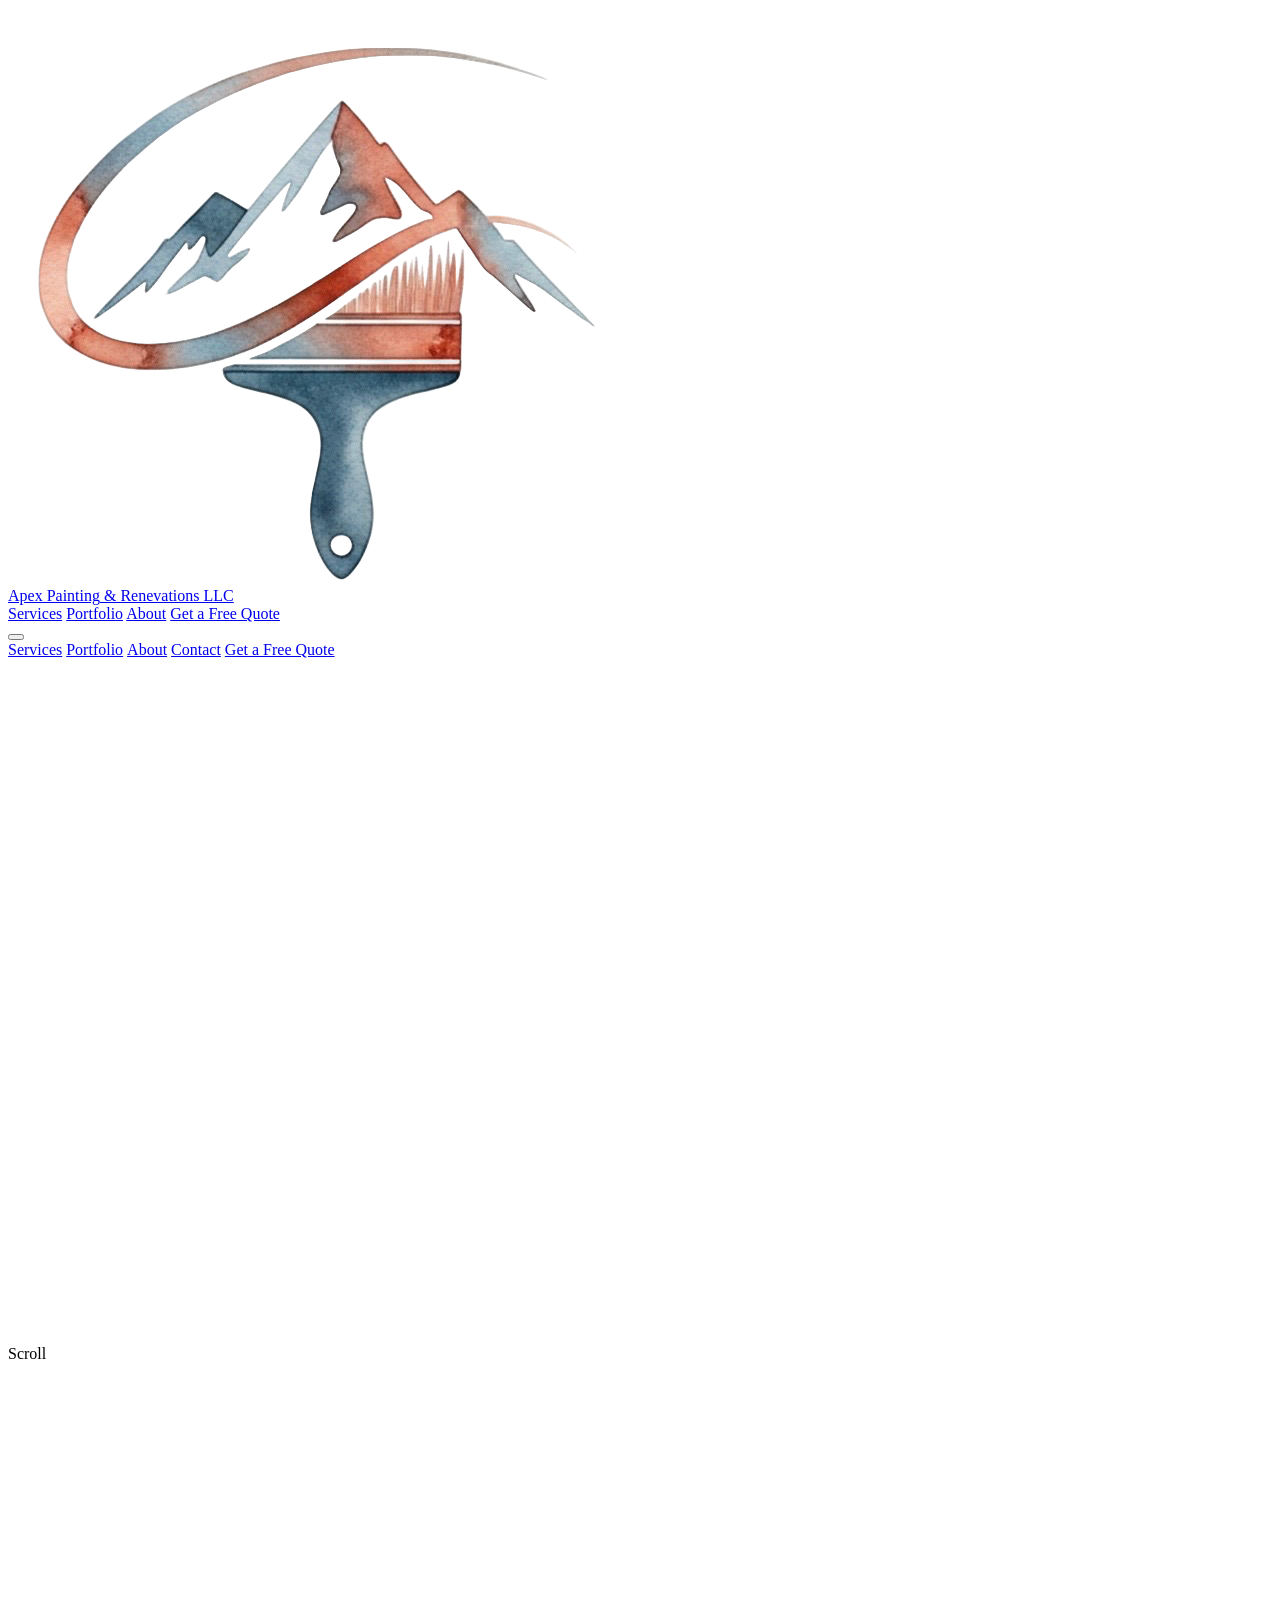
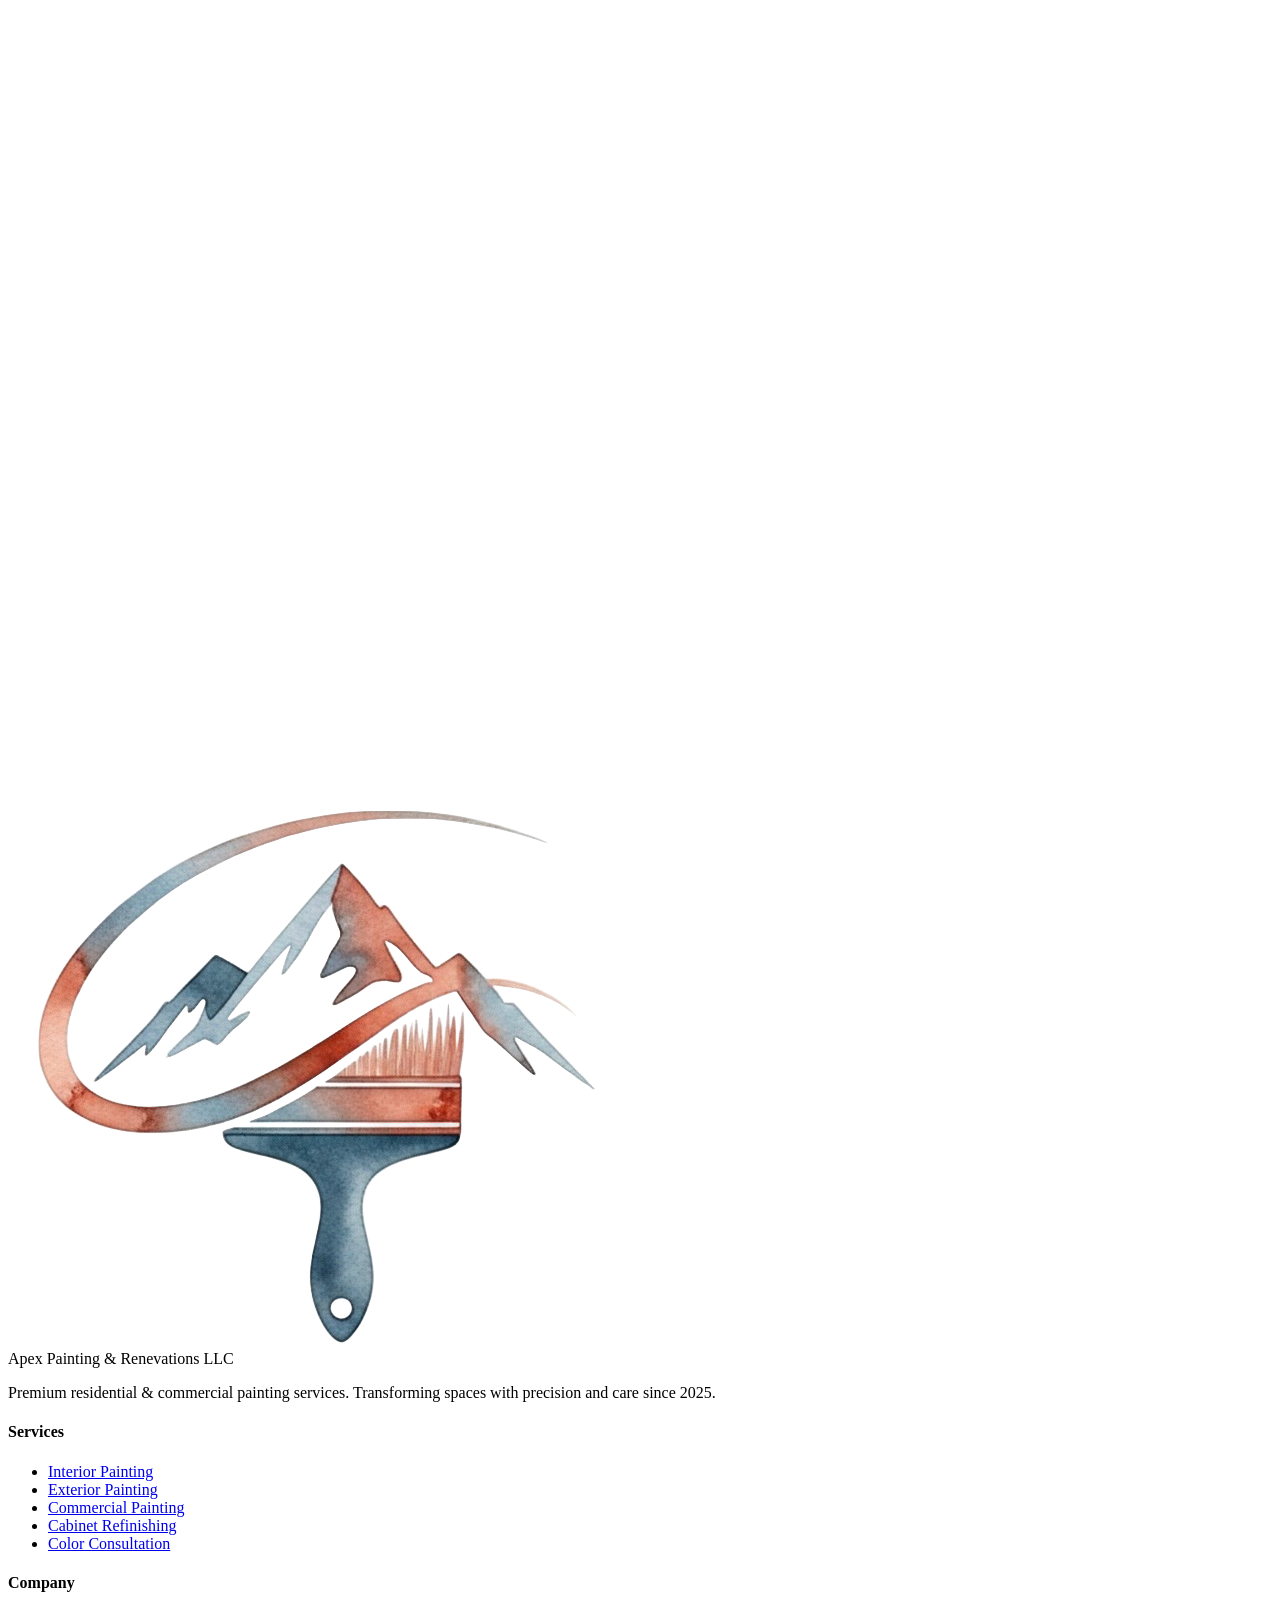
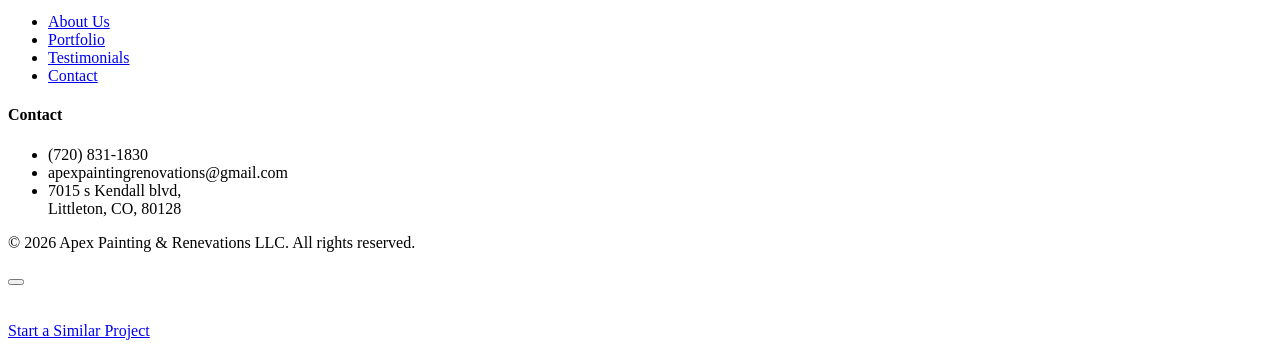
==== commit 26278a81: "ok" ====
--- a/index.html
+++ b/index.html
@@ -287,38 +287,8 @@
           </div>
         </div>
 
-        <div class="group relative rounded-2xl overflow-hidden cursor-pointer portfolio-item fade-up" data-project="3">
-          <img src="http://static.photos/blue/640x360/80" alt="Exterior house painting" class="w-full h-56 sm:h-64 lg:h-72 object-cover group-hover:scale-110 transition-transform duration-700">
-          <div class="absolute inset-0 bg-gradient-to-t from-charcoal/80 via-charcoal/20 to-transparent opacity-0 group-hover:opacity-100 transition-opacity duration-500 flex items-end p-6">
-            <div>
-              <span class="text-gold text-xs uppercase tracking-wider font-medium">Residential Exterior</span>
-              <h3 class="text-white font-heading text-lg font-semibold mt-1">Complete Exterior Makeover</h3>
-            </div>
-          </div>
-        </div>
-
-        <div class="group relative rounded-2xl overflow-hidden cursor-pointer portfolio-item fade-up" style="transition-delay: 0.1s" data-project="4">
-          <img src="http://static.photos/restaurant/640x360/33" alt="Restaurant painting" class="w-full h-56 sm:h-64 lg:h-72 object-cover group-hover:scale-110 transition-transform duration-700">
-          <div class="absolute inset-0 bg-gradient-to-t from-charcoal/80 via-charcoal/20 to-transparent opacity-0 group-hover:opacity-100 transition-opacity duration-500 flex items-end p-6">
-            <div>
-              <span class="text-gold text-xs uppercase tracking-wider font-medium">Commercial</span>
-              <h3 class="text-white font-heading text-lg font-semibold mt-1">Upscale Restaurant Refresh</h3>
-            </div>
-          </div>
-        </div>
-
-        <div class="group relative rounded-2xl overflow-hidden cursor-pointer portfolio-item fade-up" style="transition-delay: 0.2s" data-project="5">
-          <img src="http://static.photos/estate/640x360/15" alt="Luxury bedroom painting" class="w-full h-56 sm:h-64 lg:h-72 object-cover group-hover:scale-110 transition-transform duration-700">
-          <div class="absolute inset-0 bg-gradient-to-t from-charcoal/80 via-charcoal/20 to-transparent opacity-0 group-hover:opacity-100 transition-opacity duration-500 flex items-end p-6">
-            <div>
-              <span class="text-gold text-xs uppercase tracking-wider font-medium">Residential Interior</span>
-              <h3 class="text-white font-heading text-lg font-semibold mt-1">Luxury Master Bedroom</h3>
-            </div>
-          </div>
-        </div>
-      </div>
-
-      <div class="text-center mt-10 fade-up">
+
+      <div class="mt-10 fade-up flex justify-center col-span-full w-full">
         <a href="portfolio.html" class="inline-flex items-center gap-2 bg-charcoal hover:bg-golddark text-white px-8 py-4 rounded-full font-semibold transition-all duration-300 hover:shadow-lg">
           See Full Portfolio <i data-lucide="arrow-right" class="w-5 h-5"></i>
         </a>
@@ -410,7 +380,7 @@
             <img src="http://static.photos/craft/640x360/22" alt="Our painting team at work" class="w-full h-72 sm:h-96 object-cover">
           </div>
           <div class="absolute -bottom-4 -right-4 sm:-bottom-6 sm:-right-6 bg-gold text-white rounded-2xl p-5 sm:p-6 shadow-lg">
-            <div class="font-heading text-3xl sm:text-4xl font-bold">15+</div>
+            <div class="font-heading text-3xl sm:text-4xl font-bold">10+</div>
             <div class="text-sm text-white/80">Years of Excellence</div>
           </div>
         </div>
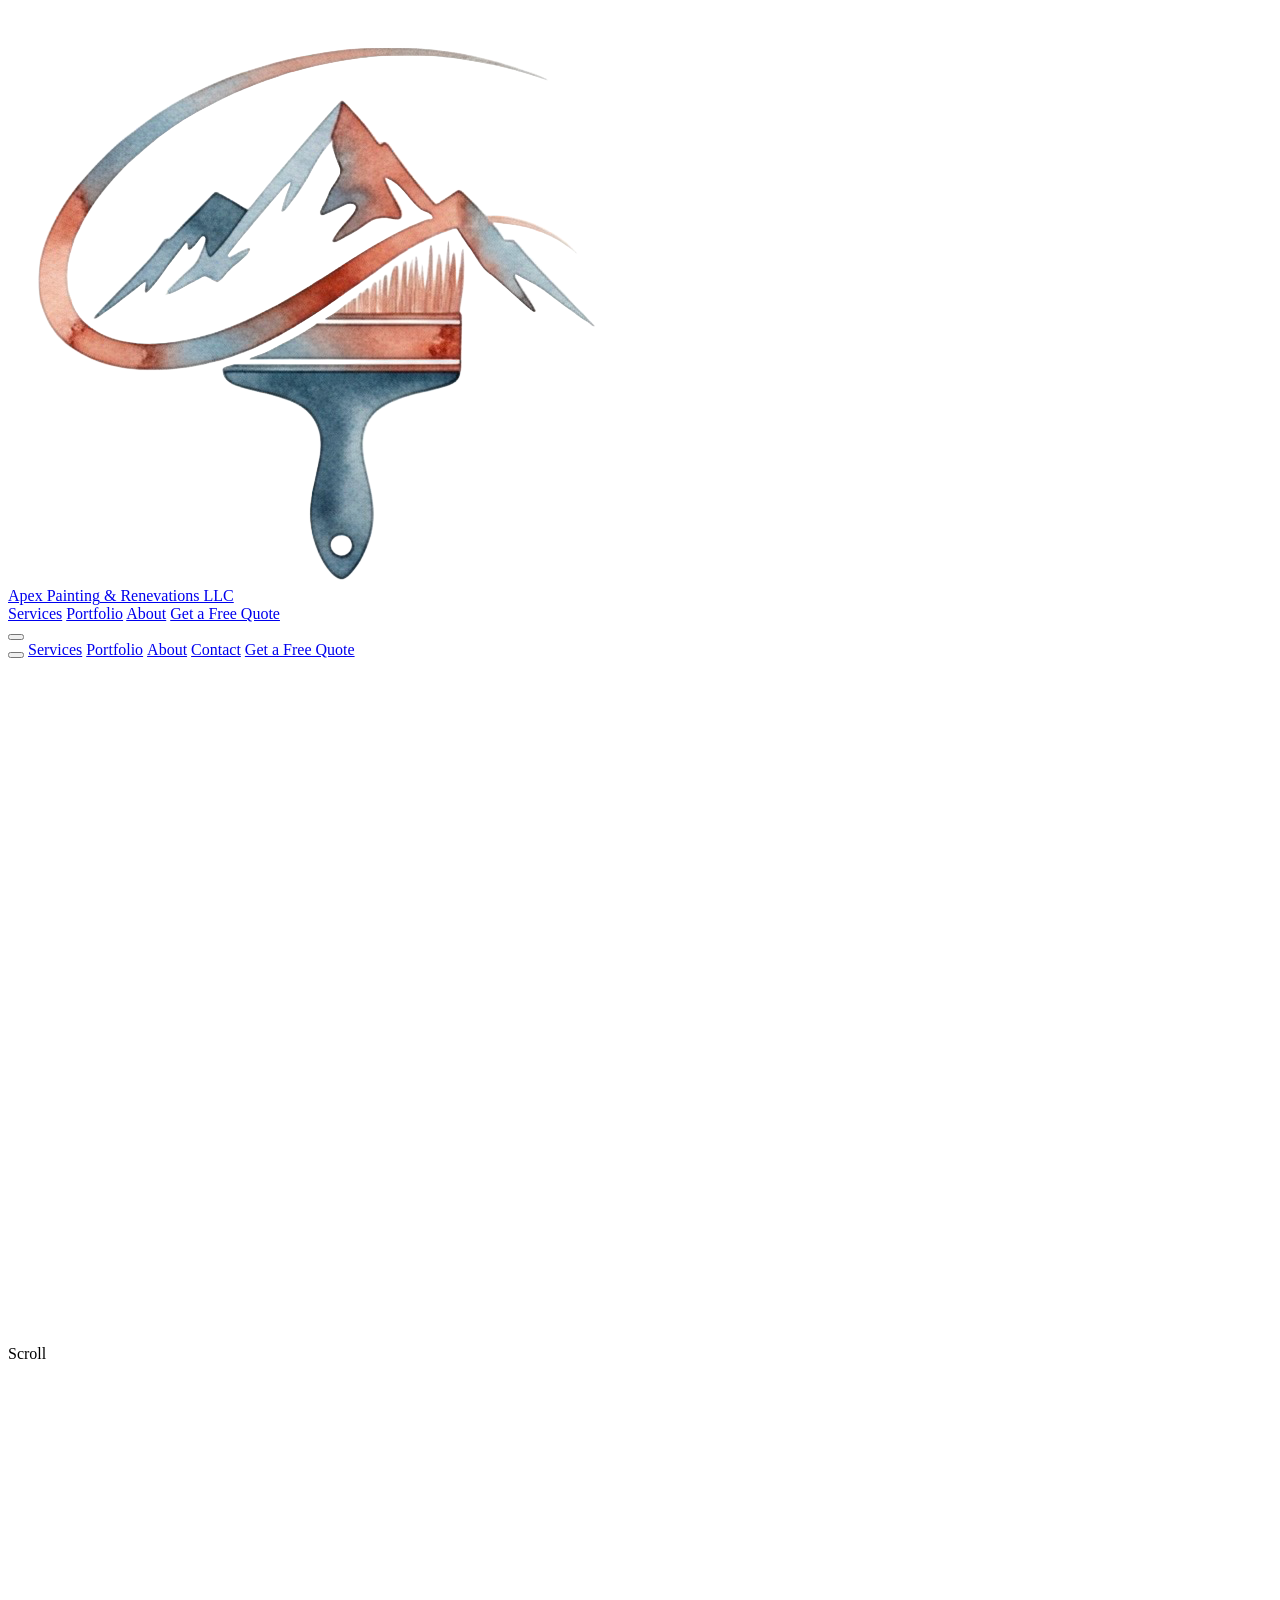
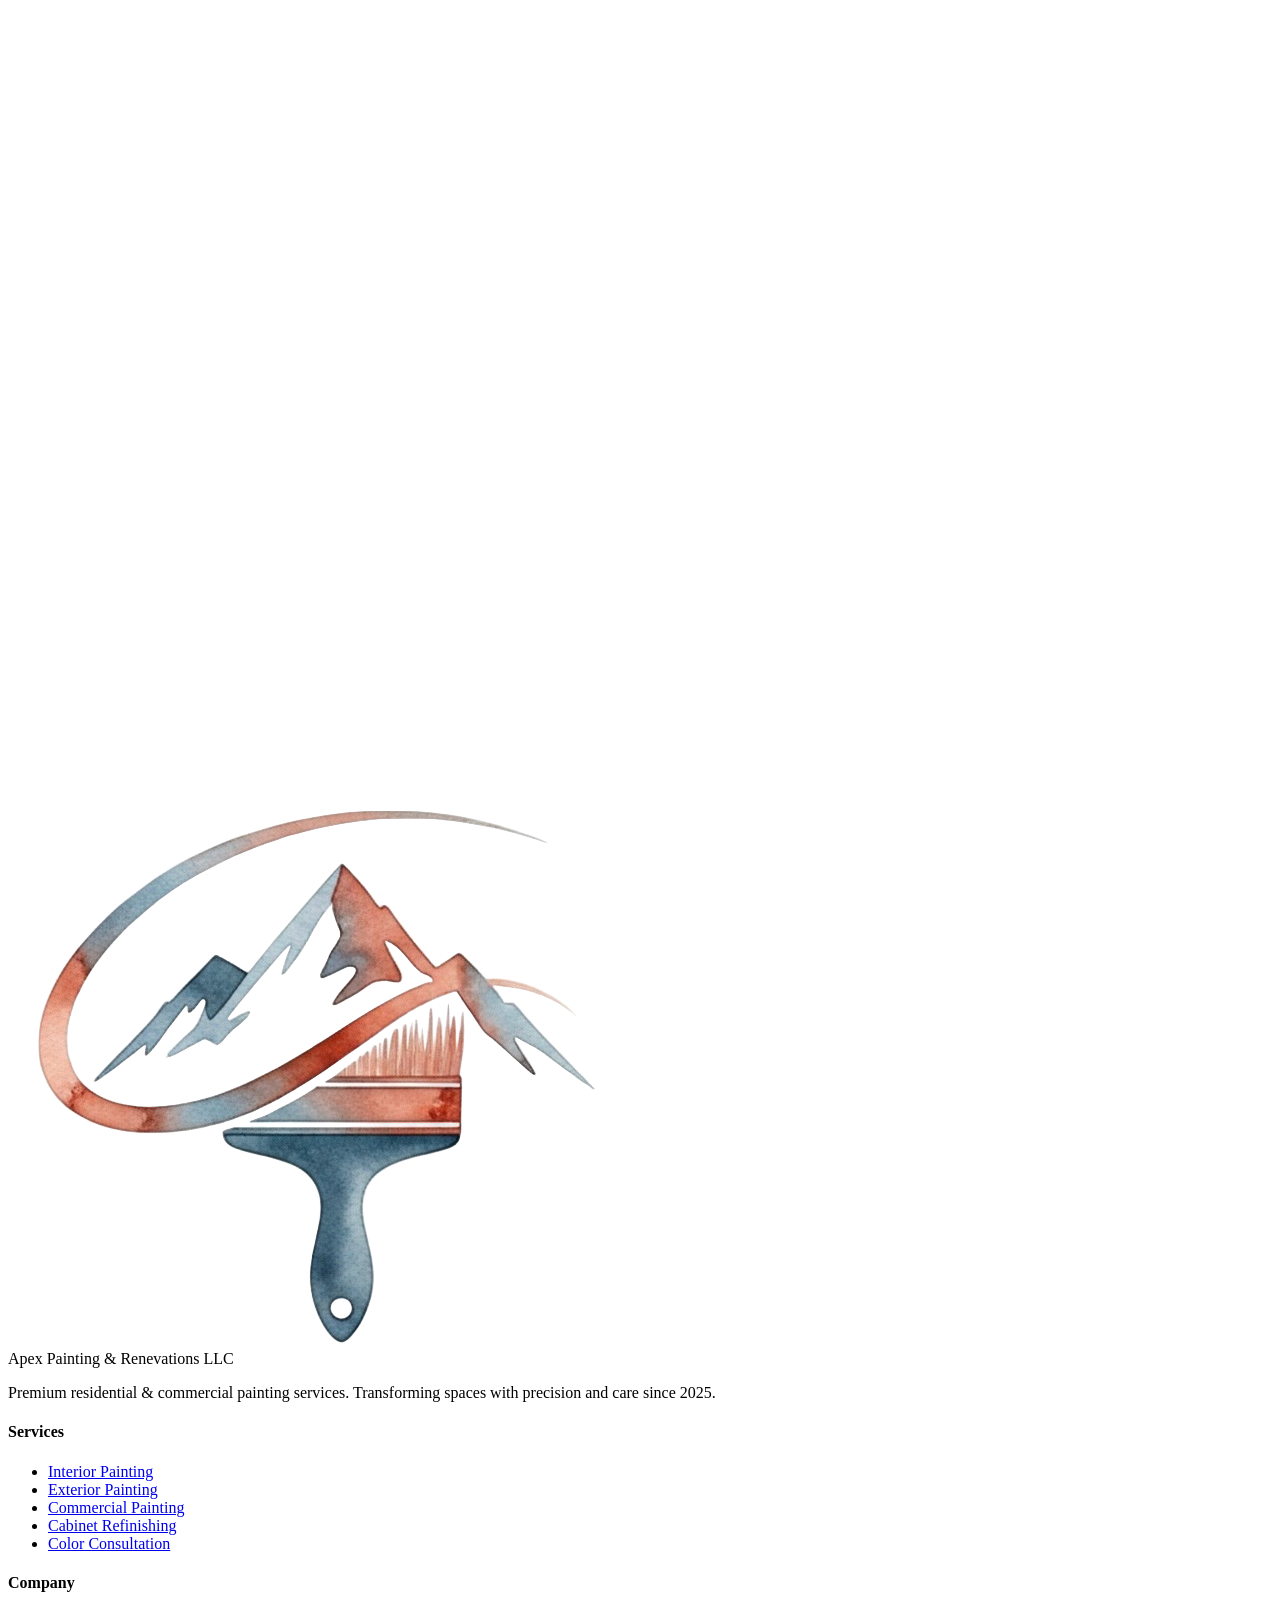
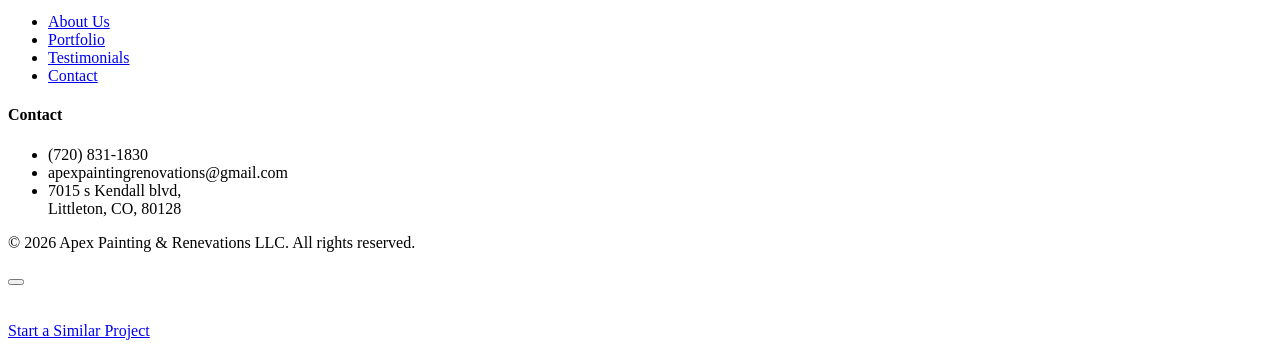
==== commit ae319616: "ok" ====
--- a/index.html
+++ b/index.html
@@ -71,6 +71,10 @@
 
     <!-- Mobile Menu -->
     <div id="mobile-menu" class="md:hidden fixed inset-0 bg-cream/98 backdrop-blur-md z-40 flex flex-col items-center justify-center gap-8 opacity-0 pointer-events-none transition-all duration-500">
+      <!-- Close Mobile Menu Button -->
+      <button id="mobile-menu-close" class="absolute top-6 right-6 w-10 h-10 bg-white/60 hover:bg-white/80 rounded-full flex items-center justify-center transition-colors" aria-label="Close Menu">
+        <i data-lucide="x" class="w-6 h-6 text-charcoal"></i>
+      </button>
       <a href="#services" class="mobile-nav-link text-2xl font-heading text-charcoal hover:text-gold transition-colors">Services</a>
       <a href="portfolio.html" class="mobile-nav-link text-2xl font-heading text-charcoal hover:text-gold transition-colors">Portfolio</a>
       <a href="about.html" class="mobile-nav-link text-2xl font-heading text-charcoal hover:text-gold transition-colors">About</a>
--- a/style.css
+++ b/style.css
@@ -69,6 +69,17 @@
   width: 1.5rem;
 }
 
+.mobile-menu-close {
+  position: absolute;
+  top: 18px;
+  right: 18px;
+  font-size: 26px;
+  background: none;
+  border: none;
+  cursor: pointer;
+  color: white;
+  z-index: 9999;
+}
 /* ============================================
    ANIMATION STYLES
    ============================================ */
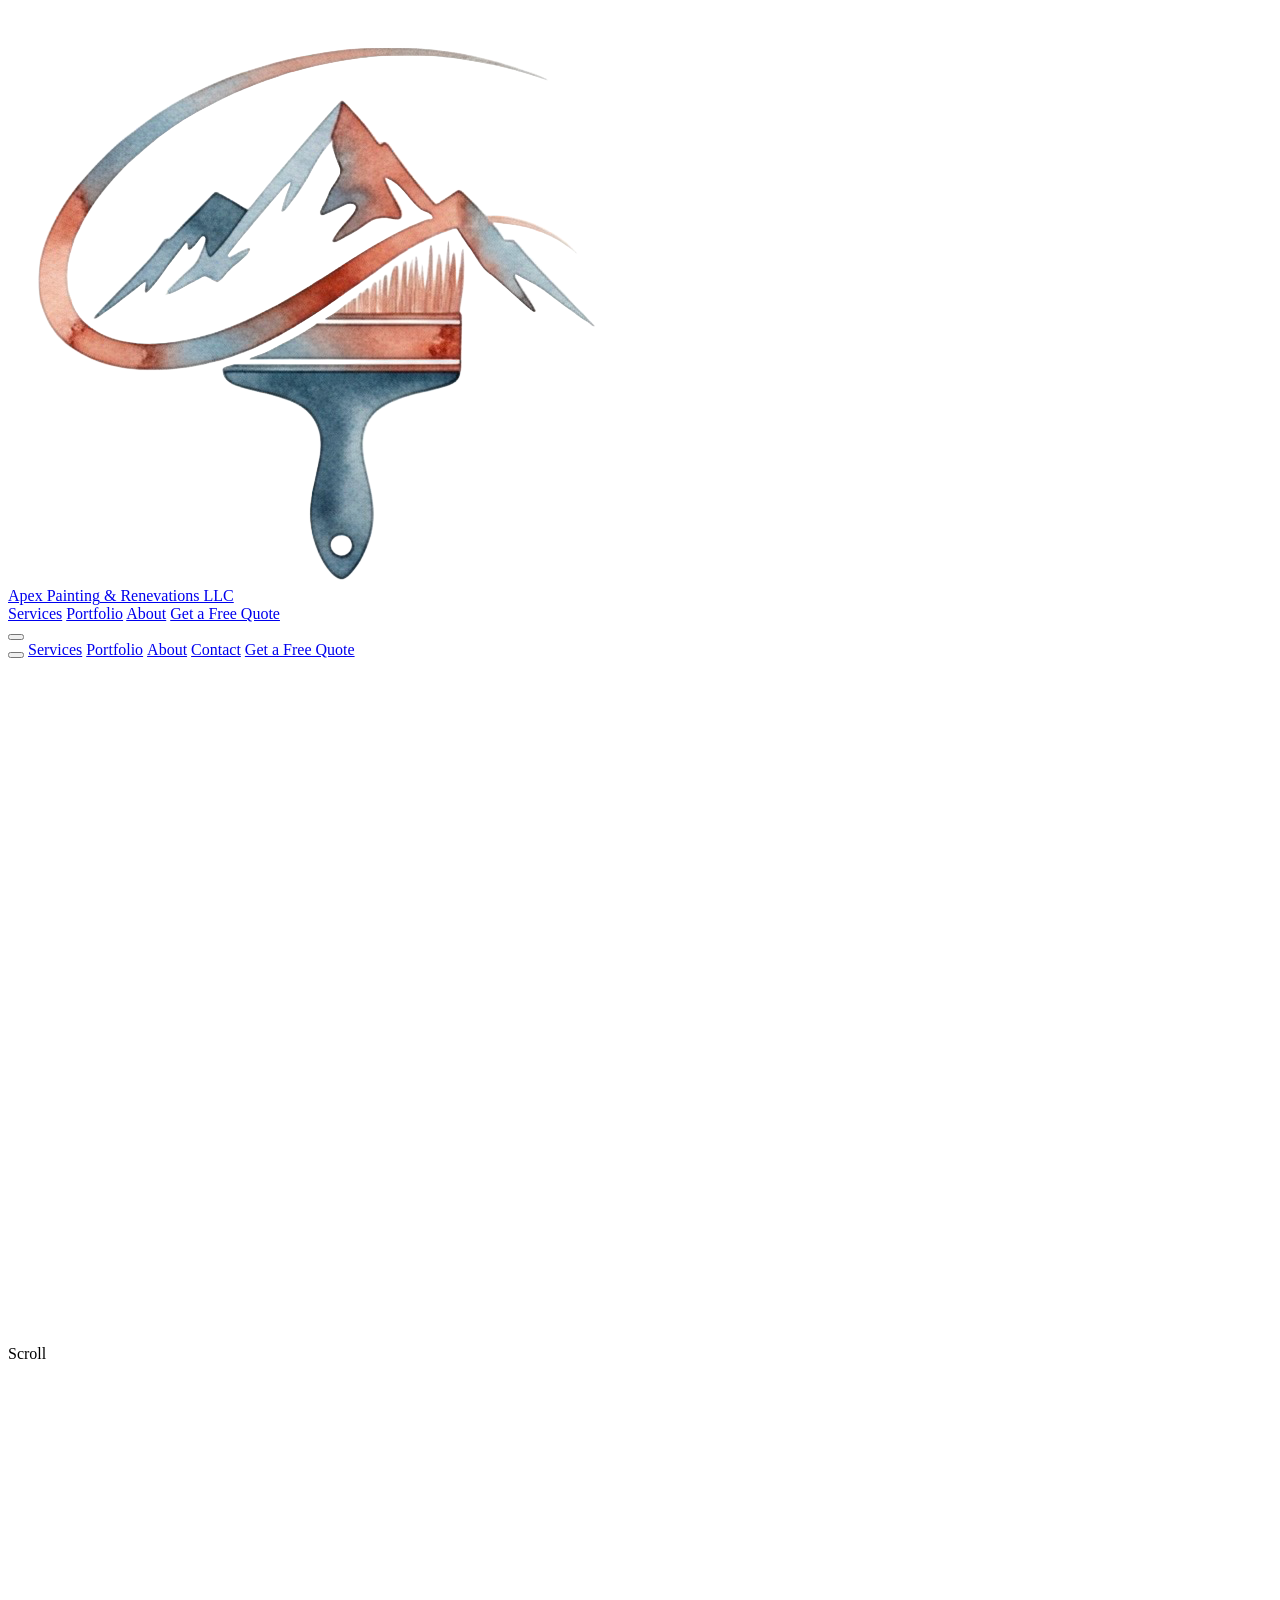
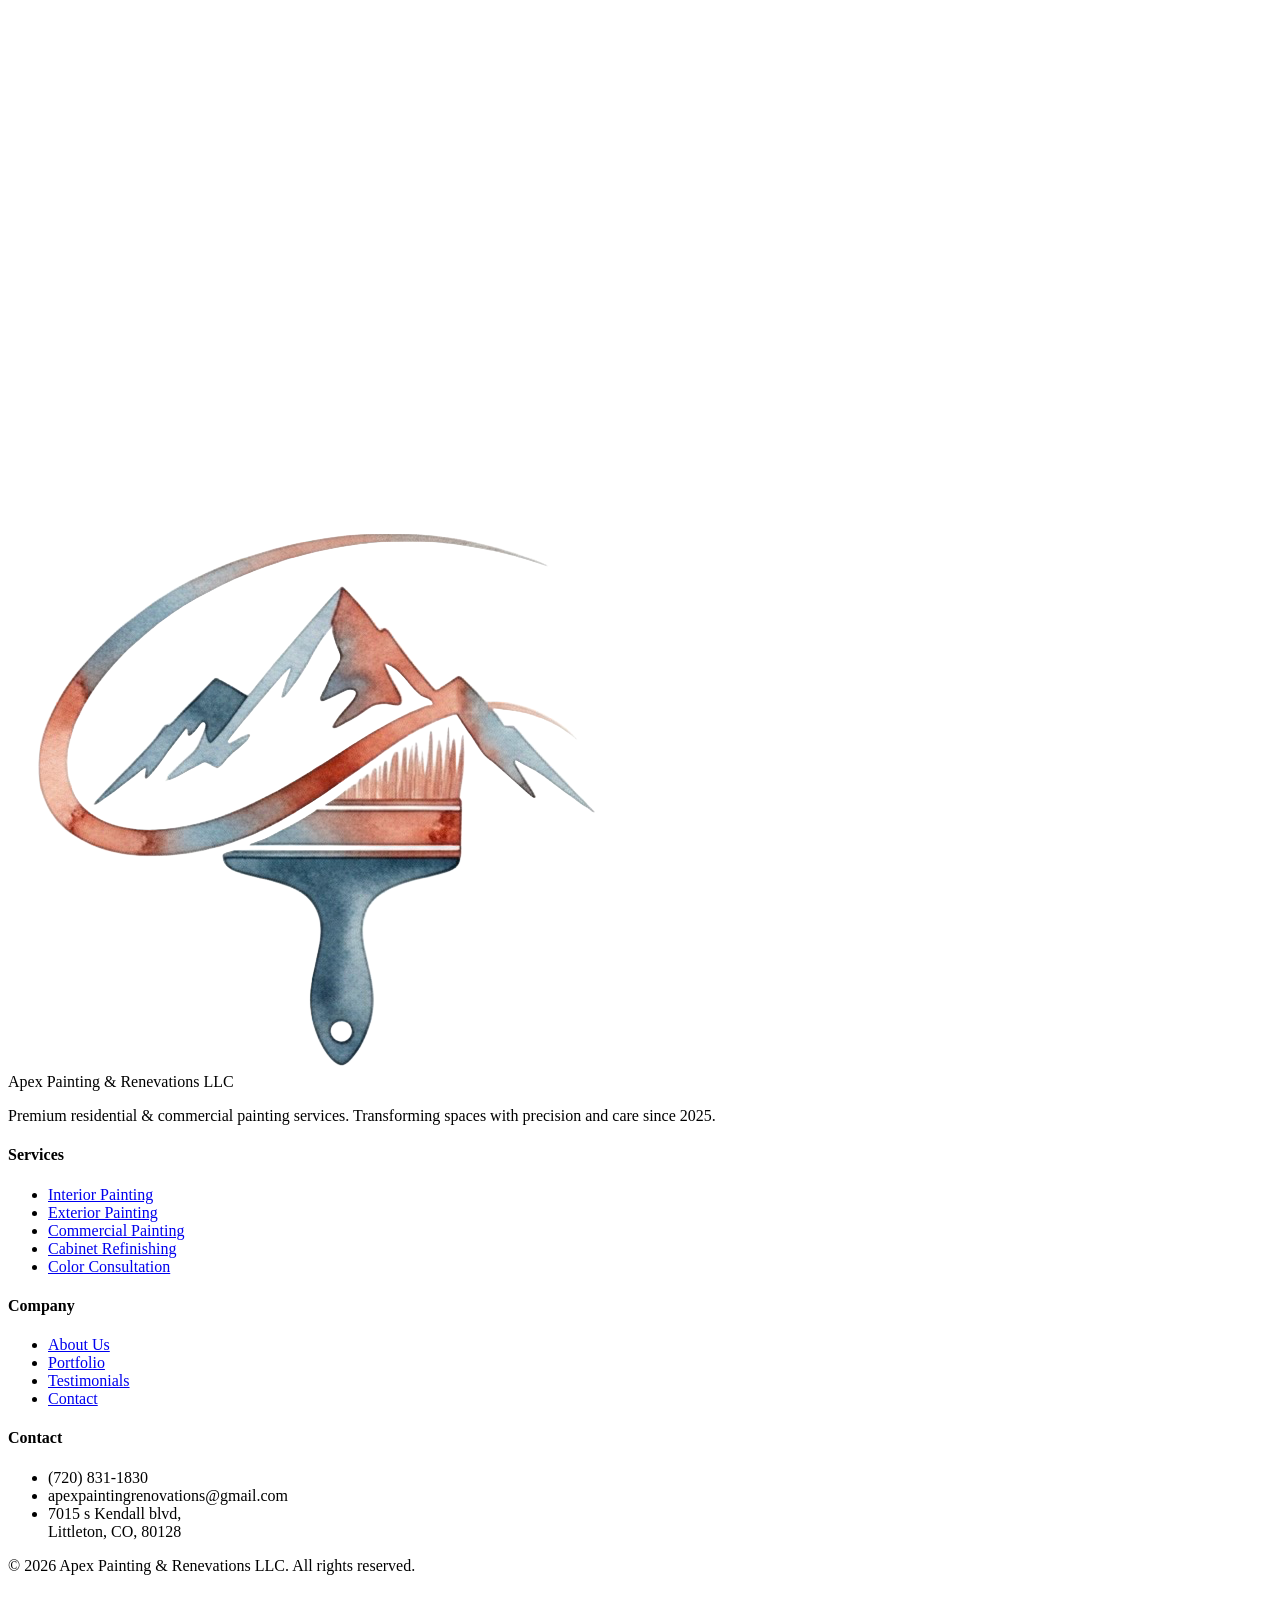
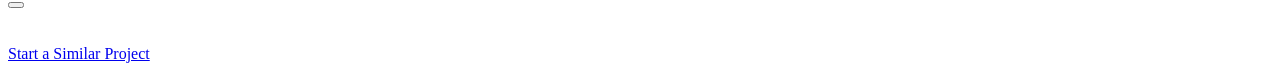
==== commit 4a558d91: "ok" ====
--- a/index.html
+++ b/index.html
@@ -17,7 +17,7 @@
             cream: '#FAF7F2',
             warmwhite: '#F5F0E8',
             sand: '#E8DFD0',
-            gold: '#C5985E',
+            gold: '#f4b32a',
             golddark: '#A67C42',
             goldlight: '#D4B07A',
             charcoal: '#2C2824',
@@ -262,7 +262,7 @@
 
       <div class="grid sm:grid-cols-2 lg:grid-cols-3 gap-4 sm:gap-6">
         <div class="group relative rounded-2xl overflow-hidden cursor-pointer portfolio-item fade-up" data-project="0">
-          <img src="http://static.photos/minimal/640x360/10" alt="Modern living room painting" class="w-full h-56 sm:h-64 lg:h-72 object-cover group-hover:scale-110 transition-transform duration-700">
+          <img src="pics/13.jpg" alt="Modern living room painting" class="w-full h-56 sm:h-64 lg:h-72 object-cover group-hover:scale-110 transition-transform duration-700">
           <div class="absolute inset-0 bg-gradient-to-t from-charcoal/80 via-charcoal/20 to-transparent opacity-0 group-hover:opacity-100 transition-opacity duration-500 flex items-end p-6">
             <div>
               <span class="text-gold text-xs uppercase tracking-wider font-medium">Residential Interior</span>
@@ -272,7 +272,7 @@
         </div>
 
         <div class="group relative rounded-2xl overflow-hidden cursor-pointer portfolio-item fade-up" style="transition-delay: 0.1s" data-project="1">
-          <img src="http://static.photos/education/640x360/25" alt="Office painting" class="w-full h-56 sm:h-64 lg:h-72 object-cover group-hover:scale-110 transition-transform duration-700">
+          <img src="/pics/17.jpg" alt="Office painting" class="w-full h-56 sm:h-64 lg:h-72 object-cover group-hover:scale-110 transition-transform duration-700">
           <div class="absolute inset-0 bg-gradient-to-t from-charcoal/80 via-charcoal/20 to-transparent opacity-0 group-hover:opacity-100 transition-opacity duration-500 flex items-end p-6">
             <div>
               <span class="text-gold text-xs uppercase tracking-wider font-medium">Commercial</span>
@@ -282,7 +282,7 @@
         </div>
 
         <div class="group relative rounded-2xl overflow-hidden cursor-pointer portfolio-item fade-up" style="transition-delay: 0.2s" data-project="2">
-          <img src="http://static.photos/white/640x360/55" alt="Kitchen cabinet refinishing" class="w-full h-56 sm:h-64 lg:h-72 object-cover group-hover:scale-110 transition-transform duration-700">
+          <img src="pics/11.jpg" alt="Kitchen cabinet refinishing" class="w-full h-56 sm:h-64 lg:h-72 object-cover group-hover:scale-110 transition-transform duration-700">
           <div class="absolute inset-0 bg-gradient-to-t from-charcoal/80 via-charcoal/20 to-transparent opacity-0 group-hover:opacity-100 transition-opacity duration-500 flex items-end p-6">
             <div>
               <span class="text-gold text-xs uppercase tracking-wider font-medium">Cabinet Refinishing</span>
@@ -301,18 +301,18 @@
   </section>
 
   <!-- Testimonials -->
-  <section id="testimonials" class="py-20 sm:py-28 bg-charcoal text-white overflow-hidden">
+  <section id="testimonials" class="py-20 sm:py-28 bg-gradient-to-r from-golddark to-gold text-white overflow-hidden">
     <div class="max-w-7xl mx-auto px-4 sm:px-6 lg:px-8">
       <div class="text-center max-w-2xl mx-auto mb-16">
-        <div class="inline-flex items-center gap-2 bg-gold/20 text-goldlight px-4 py-2 rounded-full text-sm font-medium mb-4 fade-up">
+        <div class="inline-flex items-center gap-2 bg-warmgray text-goldlight px-4 py-2 rounded-full text-sm font-medium mb-4 fade-up">
           <i data-lucide="star" class="w-4 h-4"></i>
           Testimonials
         </div>
-        <h2 class="font-heading text-3xl sm:text-4xl lg:text-5xl font-bold mb-4 fade-up">What Our Clients <span class="text-gold italic">Say</span></h2>
+        <h2 class="font-heading text-3xl sm:text-4xl lg:text-5xl font-bold mb-4 fade-up">What Our Clients <span class="text-charcoal italic">Say</span></h2>
       </div>
 
       <div class="grid md:grid-cols-3 gap-6 sm:gap-8">
-        <div class="bg-white/5 backdrop-blur-sm border border-white/10 rounded-2xl p-6 sm:p-8 fade-up">
+        <div class="bg-charcoal/45 backdrop-blur-sm border border-white/10 rounded-2xl p-6 sm:p-8 fade-up">
           <div class="flex gap-1 mb-4">
             <i data-lucide="star" class="w-5 h-5 text-gold fill-gold"></i>
             <i data-lucide="star" class="w-5 h-5 text-gold fill-gold"></i>
@@ -320,19 +320,19 @@
             <i data-lucide="star" class="w-5 h-5 text-gold fill-gold"></i>
             <i data-lucide="star" class="w-5 h-5 text-gold fill-gold"></i>
           </div>
-          <p class="text-white/80 leading-relaxed mb-6">"They transformed our entire home in just one week. The attention to detail was remarkable—no drips, no mess, just beautiful walls. We couldn't be happier!"</p>
+          <p class="text-white/90 leading-relaxed mb-6">"They transformed our entire home in just one week. The attention to detail was remarkable—no drips, no mess, just beautiful walls. We couldn't be happier!"</p>
           <div class="flex items-center gap-3">
             <div class="w-12 h-12 bg-gold/20 rounded-full flex items-center justify-center">
               <span class="font-heading font-semibold text-gold">SM</span>
             </div>
             <div>
               <div class="font-semibold">Sarah Mitchell</div>
-              <div class="text-sm text-white/50">Homeowner, Oak Park</div>
-            </div>
-          </div>
-        </div>
-
-        <div class="bg-white/5 backdrop-blur-sm border border-white/10 rounded-2xl p-6 sm:p-8 fade-up" style="transition-delay: 0.1s">
+              <div class="text-sm text-white/70">Homeowner, Oak Park</div>
+            </div>
+          </div>
+        </div>
+
+        <div class="bg-charcoal/45 backdrop-blur-sm border border-white/10 rounded-2xl p-6 sm:p-8 fade-up" style="transition-delay: 0.1s">
           <div class="flex gap-1 mb-4">
             <i data-lucide="star" class="w-5 h-5 text-gold fill-gold"></i>
             <i data-lucide="star" class="w-5 h-5 text-gold fill-gold"></i>
@@ -352,7 +352,7 @@
           </div>
         </div>
 
-        <div class="bg-white/5 backdrop-blur-sm border border-white/10 rounded-2xl p-6 sm:p-8 fade-up" style="transition-delay: 0.2s">
+        <div class="bg-charcoal/45 backdrop-blur-sm border border-white/10 rounded-2xl p-6 sm:p-8 fade-up" style="transition-delay: 0.2s">
           <div class="flex gap-1 mb-4">
             <i data-lucide="star" class="w-5 h-5 text-gold fill-gold"></i>
             <i data-lucide="star" class="w-5 h-5 text-gold fill-gold"></i>
@@ -360,7 +360,7 @@
             <i data-lucide="star" class="w-5 h-5 text-gold fill-gold"></i>
             <i data-lucide="star" class="w-5 h-5 text-gold fill-gold"></i>
           </div>
-          <p class="text-white/80 leading-relaxed mb-6">"The color consultation alone was worth it. They helped us choose the perfect warm neutral for our living room. The final result is absolutely stunning."</p>
+          <p class="text-white leading-relaxed mb-6">"The color consultation alone was worth it. They helped us choose the perfect warm neutral for our living room. The final result is absolutely stunning."</p>
           <div class="flex items-center gap-3">
             <div class="w-12 h-12 bg-gold/20 rounded-full flex items-center justify-center">
               <span class="font-heading font-semibold text-gold">JC</span>
@@ -380,8 +380,10 @@
     <div class="max-w-7xl mx-auto px-4 sm:px-6 lg:px-8">
       <div class="grid lg:grid-cols-2 gap-12 lg:gap-16 items-center">
         <div class="relative fade-up">
-          <div class="rounded-2xl overflow-hidden shadow-xl">
-            <img src="http://static.photos/craft/640x360/22" alt="Our painting team at work" class="w-full h-72 sm:h-96 object-cover">
+          <div class="rounded-2xl overflow-hidden shadow-xl bg-warmwhite">
+            <img src="pics/IMG_3150.jpg"
+                 alt="Our painting team at work"
+                 class="w-full h-72 sm:h-96 object-contain p-4">
           </div>
           <div class="absolute -bottom-4 -right-4 sm:-bottom-6 sm:-right-6 bg-gold text-white rounded-2xl p-5 sm:p-6 shadow-lg">
             <div class="font-heading text-3xl sm:text-4xl font-bold">10+</div>
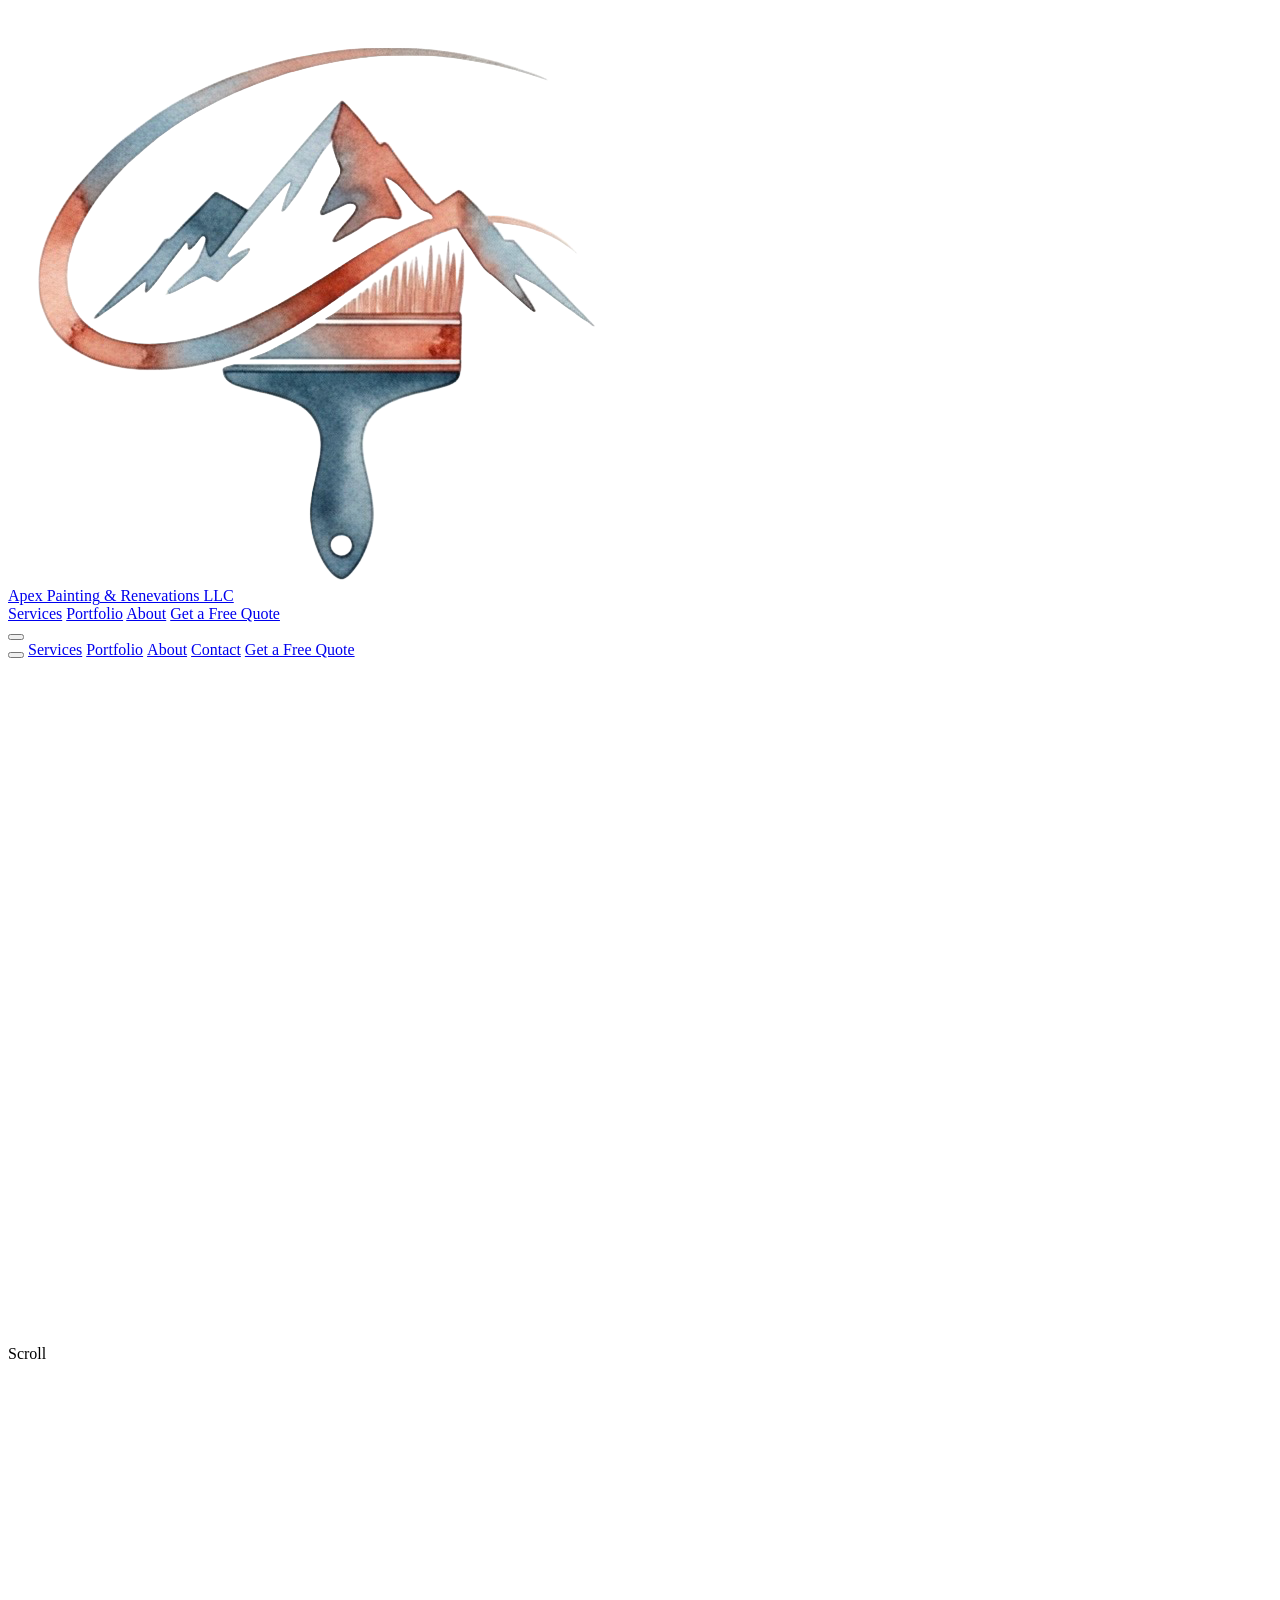
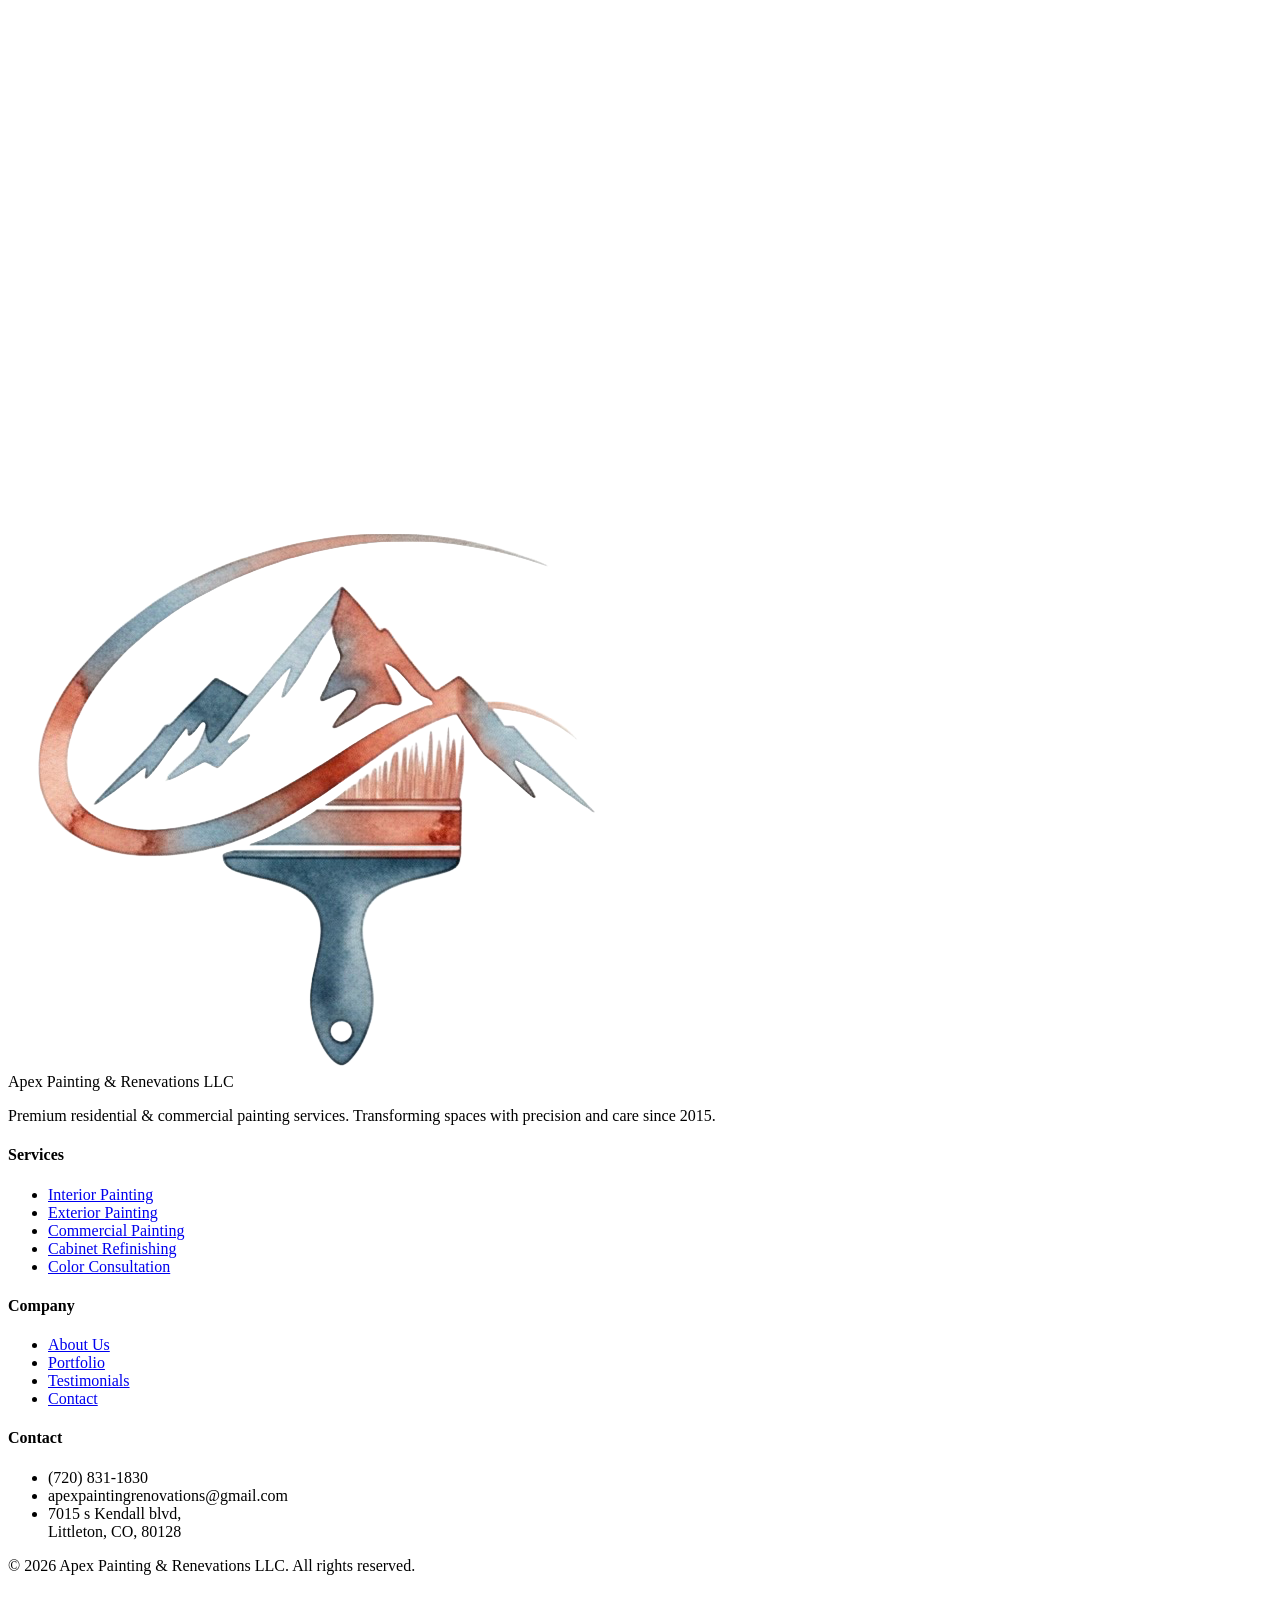
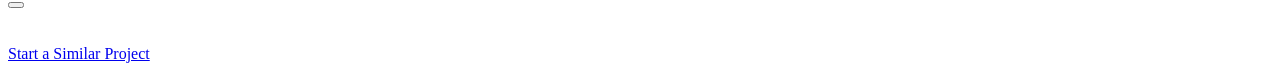
==== commit bc6ef147: "ok" ====
--- a/index.html
+++ b/index.html
@@ -3,7 +3,7 @@
 <head>
   <meta charset="UTF-8">
   <meta name="viewport" content="width=device-width, initial-scale=1.0">
-  <title>Apex Painting & Renevations LLC | Residential & Commercial Painting</title>
+  <title>Portfolio | Apex Painting & Renevations LLC | Painter With 10+ Years of Experience</title>
   <script src="https://cdn.tailwindcss.com"></script>
   <link rel="preconnect" href="https://fonts.googleapis.com">
   <link rel="preconnect" href="https://fonts.gstatic.com" crossorigin>
@@ -73,13 +73,13 @@
     <div id="mobile-menu" class="md:hidden fixed inset-0 bg-cream/98 backdrop-blur-md z-40 flex flex-col items-center justify-center gap-8 opacity-0 pointer-events-none transition-all duration-500">
       <!-- Close Mobile Menu Button -->
       <button id="mobile-menu-close" class="absolute top-6 right-6 w-10 h-10 bg-white/60 hover:bg-white/80 rounded-full flex items-center justify-center transition-colors" aria-label="Close Menu">
-        <i data-lucide="x" class="w-6 h-6 text-charcoal"></i>
+        <i data-lucide="x" class="w-6 h-6 text-white drop-shadow-[0_6px_20px_rgba(0,0,0,0.9)]"></i>
       </button>
-      <a href="#services" class="mobile-nav-link text-2xl font-heading text-charcoal hover:text-gold transition-colors">Services</a>
-      <a href="portfolio.html" class="mobile-nav-link text-2xl font-heading text-charcoal hover:text-gold transition-colors">Portfolio</a>
-      <a href="about.html" class="mobile-nav-link text-2xl font-heading text-charcoal hover:text-gold transition-colors">About</a>
-      <a href="#contact" class="mobile-nav-link text-2xl font-heading text-charcoal hover:text-gold transition-colors">Contact</a>
-      <a href="#contact" class="mt-4 bg-gold hover:bg-golddark text-white px-8 py-3 rounded-full font-semibold transition-all duration-300 btn-shine">Get a Free Quote</a>
+      <a href="#services" class="mobile-nav-link text-2xl font-heading text-white hover:text-gold transition-colors drop-shadow-[0_6px_20px_rgba(0,0,0,0.8)]">Services</a>
+      <a href="portfolio.html" class="mobile-nav-link text-2xl font-heading text-white hover:text-gold transition-colors drop-shadow-[0_6px_20px_rgba(0,0,0,0.8)]">Portfolio</a>
+      <a href="about.html" class="mobile-nav-link text-2xl font-heading text-white hover:text-gold transition-colors drop-shadow-[0_6px_20px_rgba(0,0,0,0.8)]">About</a>
+      <a href="#contact" class="mobile-nav-link text-2xl font-heading text-white hover:text-gold transition-colors drop-shadow-[0_6px_20px_rgba(0,0,0,0.8)]">Contact</a>
+      <a href="#contact" class="mt-4 bg-gold hover:bg-golddark text-white px-8 py-3 rounded-full font-semibold transition-all duration-300 btn-shine drop-shadow-[0_8px_25px_rgba(0,0,0,0.8)]">Get a Free Quote</a>
     </div>
   </nav>
 
@@ -94,7 +94,7 @@
         <div class="order-1 lg:order-1">
           <div class="inline-flex items-center gap-2 bg-gold/10 text-gold px-4 py-2 rounded-full text-sm font-medium mb-6 fade-up">
             <i data-lucide="award" class="w-4 h-4"></i>
-            Founded In 2025
+            Founded In 2015
           </div>
           <h1 class="font-heading text-4xl sm:text-5xl lg:text-6xl xl:text-7xl font-bold leading-tight mb-6 fade-up" style="transition-delay: 0.1s">
             Transform Your Space with
@@ -327,7 +327,7 @@
             </div>
             <div>
               <div class="font-semibold">Sarah Mitchell</div>
-              <div class="text-sm text-white/70">Homeowner, Oak Park</div>
+              <div class="text-sm text-white/70">Parker, CO</div>
             </div>
           </div>
         </div>
@@ -347,7 +347,7 @@
             </div>
             <div>
               <div class="font-semibold">David Reynolds</div>
-              <div class="text-sm text-white/50">Business Owner, Downtown</div>
+              <div class="text-sm text-white/50">Denevr, CO</div>
             </div>
           </div>
         </div>
@@ -367,7 +367,7 @@
             </div>
             <div>
               <div class="font-semibold">Jennifer Chen</div>
-              <div class="text-sm text-white/50">Homeowner, Riverside</div>
+              <div class="text-sm text-white/50">Highlands Ranch, CO</div>
             </div>
           </div>
         </div>
@@ -397,7 +397,7 @@
             About Us
           </div>
           <h2 class="font-heading text-3xl sm:text-4xl font-bold mb-6">Craftsmanship You Can <span class="text-gold italic">Trust</span></h2>
-          <p class="text-warmgray leading-relaxed mb-4">Founded in 2025, Painting since 2008. Apex Painting & Renevations LLC has been transforming homes and businesses across the metro area. We're not just painters—we're craftspeople who take pride in every brush stroke.</p>
+          <p class="text-warmgray leading-relaxed mb-4">Founded in 2015, Painting since 2008. Apex Painting & Renevations LLC has been transforming homes and businesses across the metro area. We're not just painters—we're craftspeople who take pride in every brush stroke.</p>
           <p class="text-warmgray leading-relaxed mb-8">Our team of 30+ skilled professionals brings expertise, reliability, and an unwavering commitment to quality on every project, big or small.</p>
 
           <div class="grid grid-cols-2 gap-4 sm:gap-6 mb-8">
@@ -574,7 +574,7 @@
             </div>
             <span class="font-heading text-lg font-semibold text-white">Apex Painting & Renevations LLC</span>
           </div>
-          <p class="text-sm leading-relaxed">Premium residential & commercial painting services. Transforming spaces with precision and care since 2025.</p>
+          <p class="text-sm leading-relaxed">Premium residential & commercial painting services. Transforming spaces with precision and care since 2015.</p>
         </div>
         <div>
           <h4 class="font-semibold text-white mb-4 text-sm uppercase tracking-wider">Services</h4>
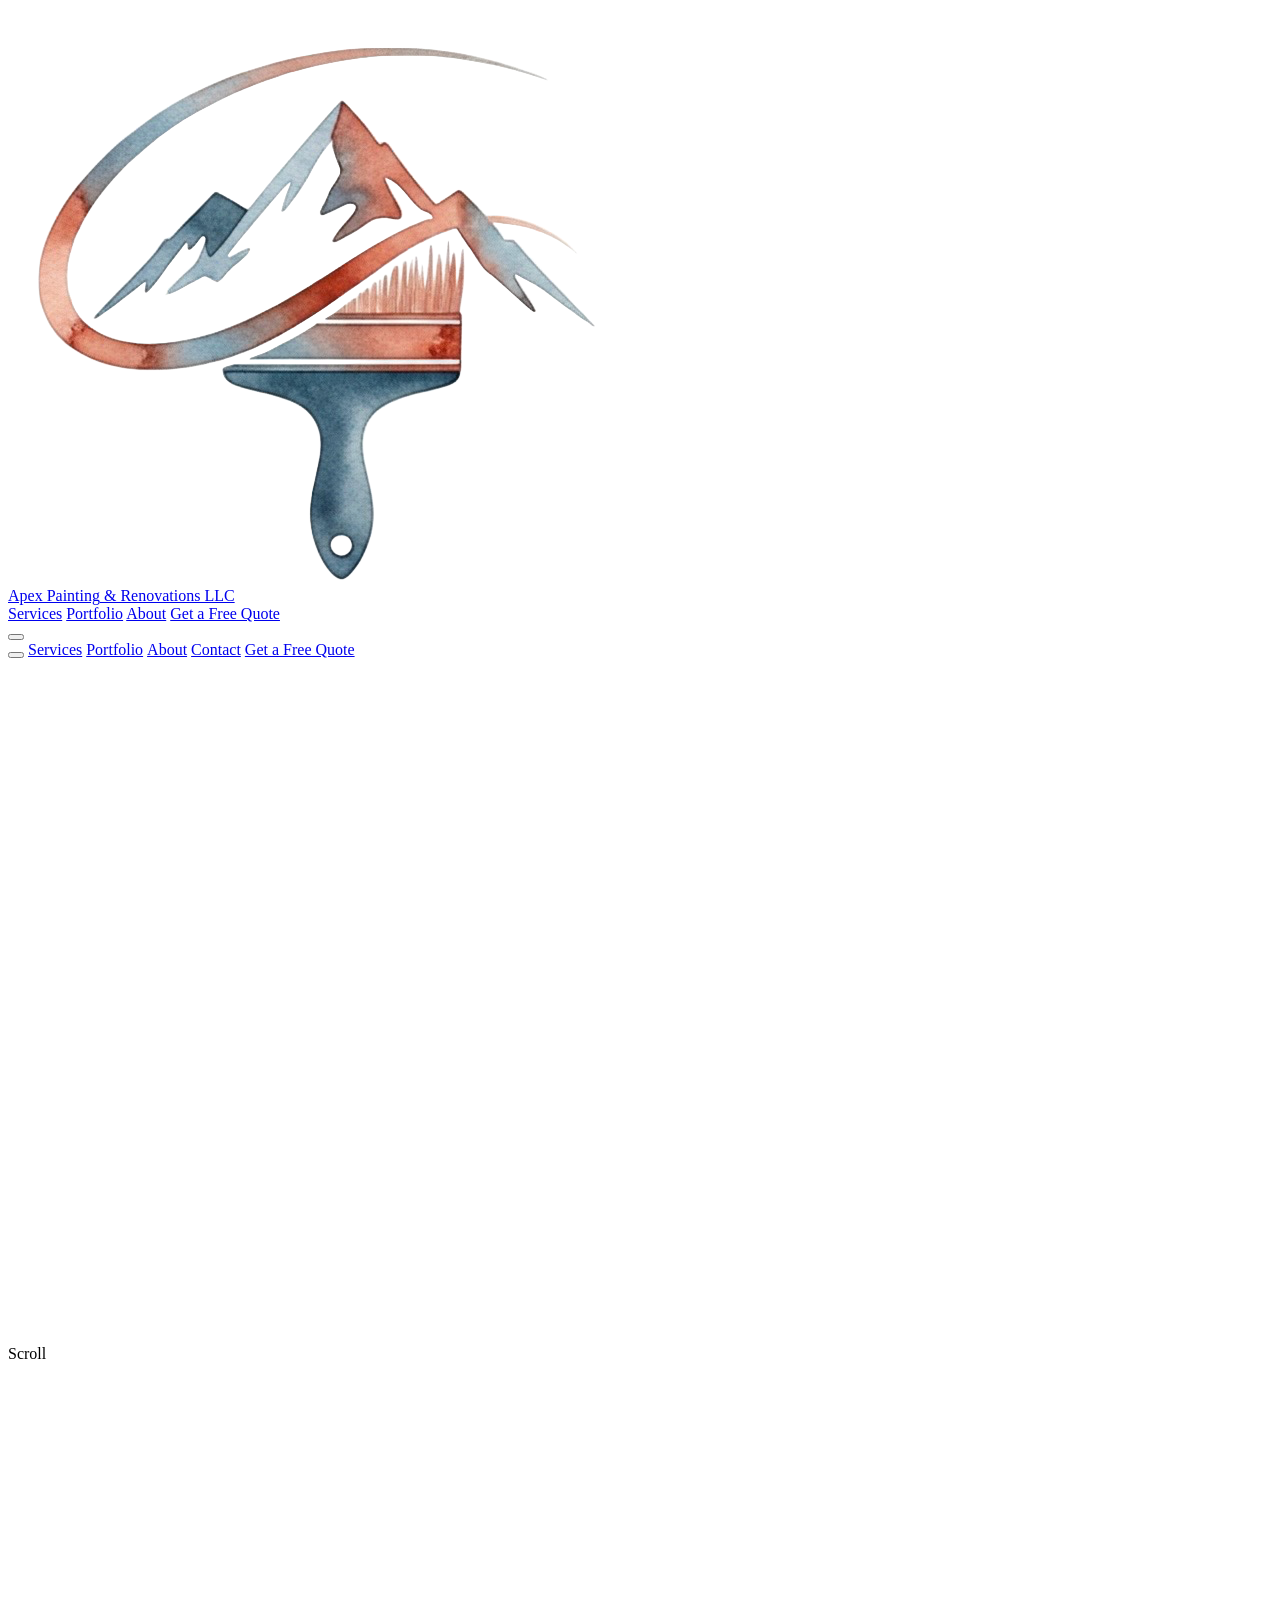
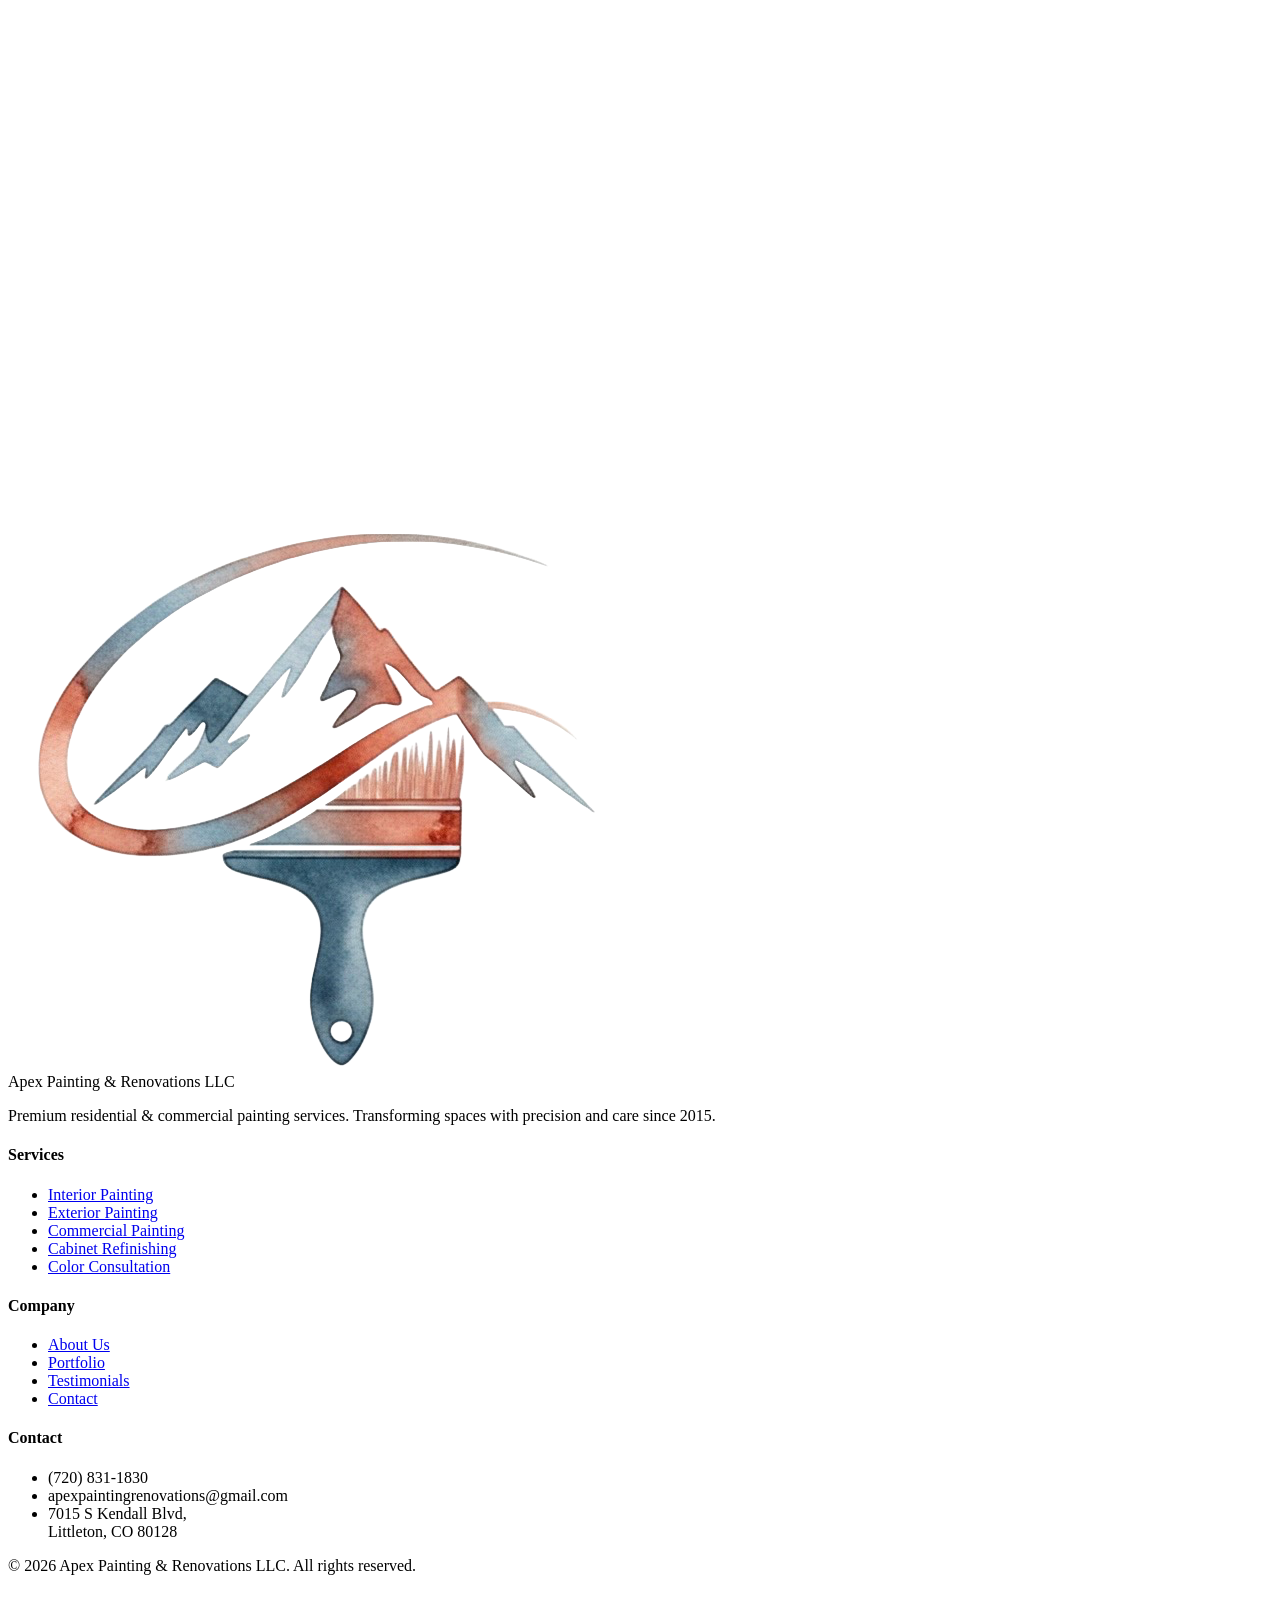
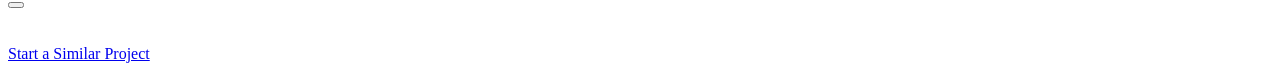
==== commit 487916db: "ok" ====
--- a/index.html
+++ b/index.html
@@ -3,7 +3,27 @@
 <head>
   <meta charset="UTF-8">
   <meta name="viewport" content="width=device-width, initial-scale=1.0">
-  <title>Portfolio | Apex Painting & Renevations LLC | Painter With 10+ Years of Experience</title>
+  <title>Get a Free Quote | Apex Painting & Renovations LLC | Painter With 10+ Years of Experience</title>
+  <!-- Favicon -->
+  <link rel="icon" href="/favicon.ico">
+  <link rel="apple-touch-icon" sizes="180x180" href="/pics/logo.png">
+
+  <!-- SEO Meta -->
+  <meta name="description" content="Apex Painting & Renovations LLC provides premium residential and commercial painting services in Colorado. Interior, exterior, cabinet refinishing, and more.">
+  <meta name="keywords" content="painting contractor Colorado, house painters Littleton CO, interior painting, exterior painting, Apex Painting. painter in denver, painter in parker, painter in aurora, ">
+
+  <!-- Open Graph (Facebook / iMessage / Discord previews) -->
+  <meta property="og:title" content="Apex Painting & Renovations LLC">
+  <meta property="og:description" content="Premium residential & commercial painting services in Colorado. Clean, professional, and high-end results.">
+  <meta property="og:image" content="/pics/logo.png">
+  <meta property="og:type" content="website">
+  <meta property="og:url" content="https://www.apexpaintingrenovations.com/">
+
+  <!-- Twitter Card -->
+  <meta name="twitter:card" content="summary_large_image">
+  <meta name="twitter:title" content="Apex Painting & Renovations LLC">
+  <meta name="twitter:description" content="Premium painting services in Colorado. Interior, exterior, and cabinet refinishing.">
+  <meta name="twitter:image" content="/pics/logo.png">
   <script src="https://cdn.tailwindcss.com"></script>
   <link rel="preconnect" href="https://fonts.googleapis.com">
   <link rel="preconnect" href="https://fonts.gstatic.com" crossorigin>
@@ -48,7 +68,7 @@
           </div>
           <div>
             <span class="font-heading text-lg sm:text-xl font-semibold text-charcoal nav-logo-text">Apex Painting</span>
-            <span class="hidden sm:inline font-heading text-lg sm:text-xl font-light text-warmgray"> & Renevations LLC</span>
+            <span class="hidden sm:inline font-heading text-lg sm:text-xl font-light text-warmgray"> & Renovations LLC</span>
           </div>
         </a>
 
@@ -347,7 +367,7 @@
             </div>
             <div>
               <div class="font-semibold">David Reynolds</div>
-              <div class="text-sm text-white/50">Denevr, CO</div>
+              <div class="text-sm text-white/50">Denver, CO</div>
             </div>
           </div>
         </div>
@@ -397,7 +417,7 @@
             About Us
           </div>
           <h2 class="font-heading text-3xl sm:text-4xl font-bold mb-6">Craftsmanship You Can <span class="text-gold italic">Trust</span></h2>
-          <p class="text-warmgray leading-relaxed mb-4">Founded in 2015, Painting since 2008. Apex Painting & Renevations LLC has been transforming homes and businesses across the metro area. We're not just painters—we're craftspeople who take pride in every brush stroke.</p>
+          <p class="text-warmgray leading-relaxed mb-4">Founded in 2015, Painting since 2008. Apex Painting & Renovations LLC has been transforming homes and businesses across the metro area. We're not just painters—we're craftspeople who take pride in every brush stroke.</p>
           <p class="text-warmgray leading-relaxed mb-8">Our team of 30+ skilled professionals brings expertise, reliability, and an unwavering commitment to quality on every project, big or small.</p>
 
           <div class="grid grid-cols-2 gap-4 sm:gap-6 mb-8">
@@ -499,7 +519,7 @@
               </div>
               <div>
                 <div class="font-semibold">Visit Us</div>
-                <div class="text-warmgray">7015 s Kendall blvd, Littleton, CO, 80128</div>
+                <div class="text-warmgray">7015 S Kendall Blvd, Littleton, CO 80128</div>
               </div>
             </div>
           </div>
@@ -572,7 +592,7 @@
             <div class="w-12 h-12 rounded-full flex items-center justify-center">
               <img src="/pics/logo.png" alt="Apex Painting Logo" class="w-full h-full object-contain">
             </div>
-            <span class="font-heading text-lg font-semibold text-white">Apex Painting & Renevations LLC</span>
+            <span class="font-heading text-lg font-semibold text-white">Apex Painting & Renovations LLC</span>
           </div>
           <p class="text-sm leading-relaxed">Premium residential & commercial painting services. Transforming spaces with precision and care since 2015.</p>
         </div>
@@ -600,7 +620,7 @@
           <ul class="space-y-2 text-sm">
             <li>(720) 831-1830</li>
             <li>apexpaintingrenovations@gmail.com</li>
-            <li>7015 s Kendall blvd, <br> Littleton, CO, 80128</li>
+            <li>7015 S Kendall Blvd, <br> Littleton, CO 80128</li>
           </ul>
           <div class="flex gap-3 mt-4">
             <a href="#" class="w-10 h-10 bg-white/10 hover:bg-gold rounded-lg flex items-center justify-center transition-colors" aria-label="Facebook">
@@ -616,7 +636,7 @@
         </div>
       </div>
       <div class="border-t border-white/10 pt-8 flex flex-col sm:flex-row justify-between items-center gap-4 text-xs">
-        <p>&copy; 2026 Apex Painting & Renevations LLC. All rights reserved.</p>
+        <p>&copy; 2026 Apex Painting & Renovations LLC. All rights reserved.</p>
         <div class="flex gap-4">
         </div>
       </div>
